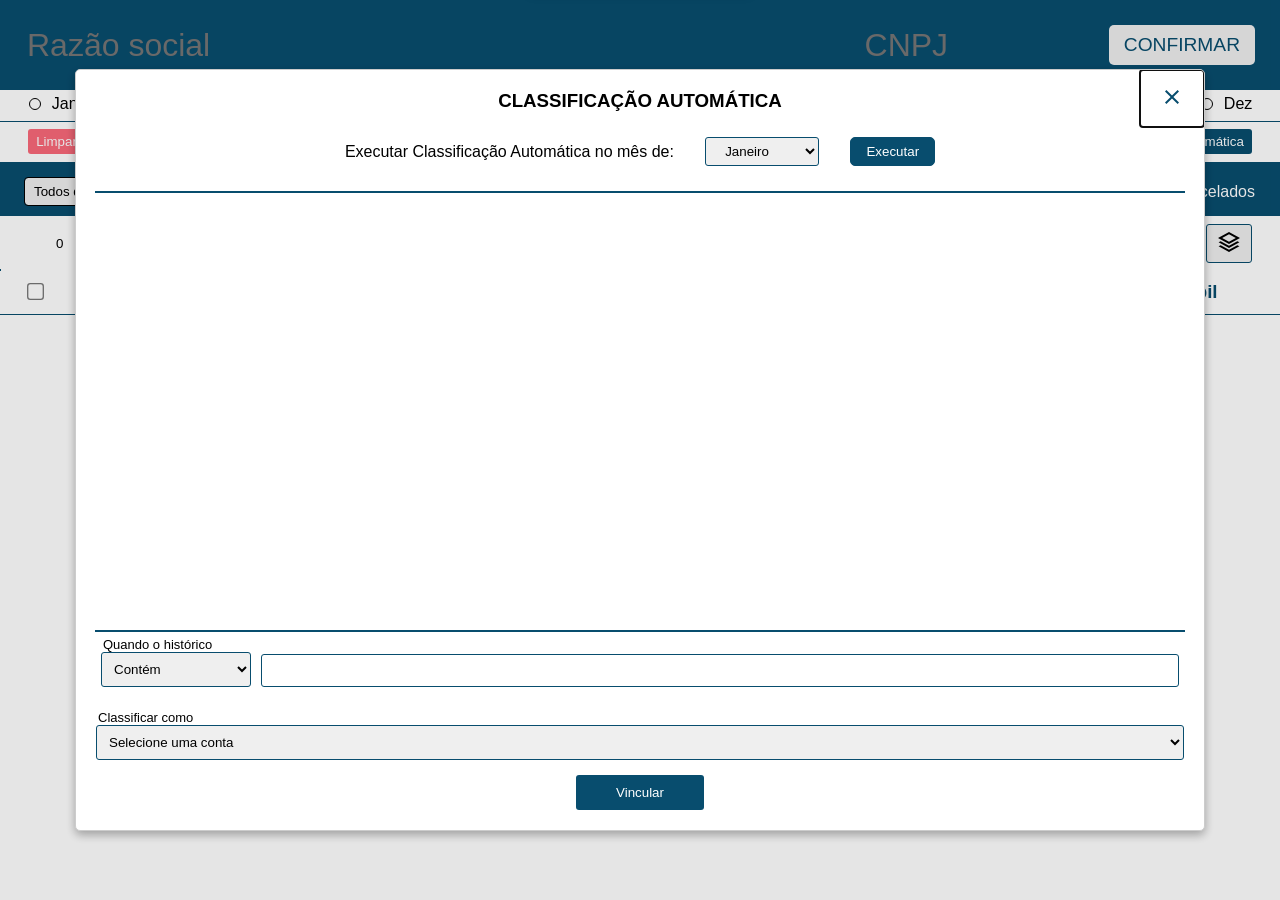
==== conciliacao-bancaria.html @ 9b40b481 "lattest version" ====
<!DOCTYPE html>
<html lang="pt-BR">
<head>
    <meta charset="UTF-8">
    <meta name="viewport" content="width=device-width, initial-scale=1.0">
    <title>Conciliador Bancário - Rivyson</title>
    <style>
        *{
            margin: 0;
            border: 0;
            font-family: sans-serif;
        }

        :root{
            --stadard: #084D6E;
            --status-blue: #ABD2EF;
            --status-green: #90EE90;
            --status-yellow: #FDE55D;
            --status-red: #FA697A;
        }

        dialog {
            position: fixed;
            top: 50%;
            left: 50%;
            transform: translate(-50%, -50%);
            border: 1px solid #ccc;
            border-radius: 5px;
            padding: 20px;
            background: white;
            box-shadow: 0px 4px 10px rgba(0, 0, 0, 0.3);
        }

        body{
            position: relative;
            display: flex;
            flex-direction: column;
        }

        .header{
            box-sizing: border-box;
            background-color: var(--stadard);
            width: 100%;
            height: 10vh;
            padding: 25px;
            display: flex;
            justify-content: space-between;
            position: fixed;
            top: 0;
            z-index: 1;
        }
        .header #razaosocial,
        .header #cnpj{
            outline: none;
            background-color: #084D6E;
            font-size: xx-large;  
            color: white;      
        }
        .header button{
            font-size: larger;
            border: 0;
            color: #084D6E;
            border-radius: 5px;
            padding: 0px 15px;
            cursor: pointer;
        }

        .monthly-status{
            box-sizing: border-box;
            border-bottom: 1px solid #084D6E;
            background-color: white;
            height: 3.5vh;
            width: 100%;
            position: fixed;
            top: 10vh;
            z-index: 1;
        }
        .monthly-status ul{
            box-sizing: border-box;
            list-style: none;
            padding: 0;
            display: flex;
            width: 100%;
            justify-content: space-between;
        }
        .monthly-status li{
            width: 100%;
            text-align: center;
            padding: 5px 0px;
            background-color: white;
            display: flex;
            align-items: center;
            justify-content: center;
        }
        .month-status{
            border: 1px solid black;
            width: 10px;
            height: 10px;
            border-radius: 50%;
            margin-right: 10%;
        }
        .greenStatus{
            background-color: var(--status-green)
        }
        .yellowStatus{
            background-color: var(--status-yellow)
        }
        .redStatus{
            background-color: var(--status-red)
        }

        .options-menu{
            box-sizing: border-box;
            background-color: white;
            display: flex;
            padding: 10px 5px;
            height: 4.5vh;
            width: 100%;
            align-items: center;
            justify-content: space-around;
            position: fixed;
            top: 13.5vh;
            z-index: 1;
        }
        .options-menu button{
            background-color: var(--stadard);
            border-radius: 3px;
            padding: 5px 8px;
            color: white;
            cursor: pointer;
        }

        .filter{
            padding: 15px 25px;
            box-sizing: border-box;
            width: 100%;
            height: 6vh;
            display: grid;
            grid-template-columns: max-content max-content auto max-content max-content max-content max-content;
            align-items: center;
            justify-items: center;
            column-gap: 30px;
            background-color: var(--stadard);
            border-bottom: 1px solid var(--stadard);    
            position: fixed;
            top: 18vh;
            z-index: 1;
        }
        .filter select{
            box-sizing: border-box;
            outline: 1px solid black;
            border-radius: 3px;
            padding: 5px;
            margin-right: 5px;
        }
        .filter button{
            padding: 6px 15px;
            border-radius: 3px;
            justify-self: start;
            cursor: pointer;
            border: 1px solid var(--stadard);
        }
        .filter input[type='search']{
            box-sizing: border-box;
            width: 100%;
            min-width: 200px;
            outline: 1px solid black;
            border-radius: 3px;
            padding: 5px;
        }
        .filter label{
            display: flex;
            gap: 5px;
        }

        .account-balance-info{
            box-sizing: border-box;
            display: flex;
            padding: 25px 5px;
            width: 100%;
            height: 6vh;
            align-items: center;
            justify-content: space-around;
            position: fixed;
            top: 24vh;
            z-index: 1;
        }
        .account-balance-info label{
            box-sizing: border-box;
            display: flex;
            border: 1px solid var(--stadard);
            padding: 5px;
            border-radius: 3px;
        }
        .account-balance-info label input{
            display: flex;
            width: 15ch;
            text-align: end;
            outline: none;
        }
        .account-balance-info button{
            box-sizing: border-box;
            padding: 5px 10px;
            border-radius: 3px;
            justify-self: start;
            cursor: pointer;
            border: 1px solid var(--stadard);
        }

        .transactions{
            box-sizing: border-box;
            width: 100%;
            height: calc(100vh - 30vh);
            position: fixed;
            top: 30vh;
            z-index: 0;
        }
        .transactions hr{
            outline: 1px solid var(--stadard);
        }
        .transactions .transactions-header{
            position: fixed;
            top: 30vh;
            z-index: 1;
            box-sizing: border-box;
            padding: 10px;
            width: 100%;
            height: 5vh;
            display: grid;
            grid-template-columns: 50px 15ch 10% auto 20ch 15ch 20%;
            column-gap: 20px;
            align-items: center;
            color: #084D6E;
            border-bottom: 1px solid #084D6E;
        }
        .transactions .transactions-body ul{
            position: absolute;
            top:5vh;
            height: calc(100vh - 35vh);
            width: 100%;
            padding: 0;
            overflow-y: auto;
        }
        .transactions .transactions-body li{
            box-sizing: border-box;
            padding: 10px;
            width: 100%;
            display: grid;
            grid-template-columns: 50px 15ch 10% auto 20ch 15ch 20%;
            column-gap: 20px;
            align-items: center;
            border-bottom: 1px solid #084D6E;
        }
        .transactions .transactions-body li:nth-child(even){
            background-color: rgba(0, 0, 0, 0.05);
        }
        .transactions .transactions-body li > span:nth-of-type(5){
            padding-left: 25px;
        }
        .transactions input[type="checkbox"]{
            scale: 1.3;
            cursor: pointer;
        }
        .transactions .transactions-body li > span:nth-of-type(6){
            box-sizing: border-box;
            border: 1px solid var(--stadard);
            width: 14ch;
            padding: 2.5px;
            border-radius: 3px;
            cursor: pointer;
            text-align: center;
        }
        .transactions .transactions-body li > span:nth-of-type(7){
            padding-right: 35px;
        }

        #notification-modal{
            position: fixed;
            top: -50px;
            left: 50%;
            transform: translateX(-50%);
            z-index: 3;
            display: flex;
            align-items: center;
            padding: 5px 10px;
            min-width: 200px;
            justify-content: center;
        }
        @keyframes get_in {
            0% {
                top: -50px;
            }
            50% {
                top: 40px
            }
            100% {
                top: 25px;
            }
        }
        @keyframes get_out {
            0% {
                top: 25px;
            }
            50% {
                top: 50px
            }
            100% {
                top: -50px;
            }
        }
        .loader {
            width: 20px;
            height: 20px;
            border: 5px solid transparent;
            border-top: 5px solid #3498db; /* Cor da bolinha */
            border-radius: 50%;
            animation: spin 1s linear infinite;
            margin-right: 20px;
        }
        @keyframes spin {
            0% {
                transform: rotate(0deg);
            }
            100% {
                transform: rotate(360deg);
            }
        }
        .done-check {
            content: "";
            width: 10px;
            height: 25px;
            border: solid black;
            border-width: 0 5px 5px 0;
            transform: rotate(45deg);
            opacity: 0;
            animation: check-animation 0.5s ease-in-out forwards;

            position: relative;
            right: 10px;
            top: -5px; /* Ajuste a altura conforme necessário */
        }
        @keyframes check-animation{
            0% {
                opacity: 0;
                transform: rotate(45deg) scale(0);
            }
            100% {
                opacity: 1;
                transform: rotate(45deg) scale(1);
            }
        }
    </style>
    <style>
        dialog hr{
            border: 0.5px solid #084D6E;
        }

        #newbank-modal > div{
            display: grid;
            width: 500px;
            grid-template-columns: 0.5fr 0.5fr;
            row-gap: 15px;
        }
        #newbank-modal > div input{
            border: 1px solid #084D6E;
            text-align: center;
            padding: 5px;
            border-radius: 2.5px;
        }
        #newbank-modal > div button:nth-of-type(1){
            padding: 5px 20px;
            border: 1px solid #084D6E;
            background-color: white;
            width: fit-content;
            justify-self: center;
            border-radius: 5px;
            cursor: pointer;
        }
        #newbank-modal > div button:nth-of-type(2){
            padding: 5px 20px;
            border: 1px solid #084D6E;
            background-color: #084D6E;;
            width: fit-content;
            justify-self: center;
            border-radius: 5px;
            color: white;
            cursor: pointer;
        }
        #newbank-modal > div select{
            border: 1px solid #084D6E;
            text-align: center;
            padding: 5px;
            border-radius: 2.5px;
            margin-bottom: 5px;
        }

        #importofx-modal > div{
            display: grid;
            width: 500px;
            grid-template-columns: 0.5fr 0.5fr;
            row-gap: 15px;
        }
        #importofx-modal > div select{
            box-sizing: border-box;
            padding: 5px 15px;
            border: 1px solid #084D6E;
            border-radius: 3px;
        }
        #importofx-modal > div button:nth-of-type(1),
        #importofx-modal > div > span{
            justify-self: center;
            margin-bottom: 10px;
        }
        #importofx-modal > div button:nth-of-type(2){
            padding: 5px 20px;
            border: 1px solid #084D6E;
            background-color: white;
            width: fit-content;
            justify-self: center;
            border-radius: 5px;
            cursor: pointer;
        }
        #importofx-modal > div button:nth-of-type(1),
        #importofx-modal > div button:nth-of-type(3){
            padding: 5px 20px;
            border: 1px solid #084D6E;
            background-color: #084D6E;;
            width: fit-content;
            justify-self: center;
            border-radius: 5px;
            color: white;
            cursor: pointer;
        }

        #chartOfAccounts-modal > div{
            box-sizing: border-box;
            width: 55vw;
            min-width: 600px;
            height: 80vh;
            position: relative;
            display: flex;
            flex-direction: column;
        }
        #chartOfAccounts-modal > div > button:nth-of-type(1){
            background-color: white;
            position: absolute;
            top: 0;
            right: 0;
            cursor: pointer;
        }
        #chartOfAccounts-modal > div > button:nth-of-type(2){
            background-color: #084D6E;
            color: white;
            font-size: xx-large;
            padding: 0px 15px;
            border-radius: 3px;
            height: 35px;
            margin: 15px 0px;
            width: fit-content;
            align-self: center;
            cursor: pointer;
            position: absolute;
            bottom: 0;
        }
        #chartOfAccounts-modal > div > ul{
            box-sizing: border-box;
            list-style: none;
            padding: 3px;
            margin-top: 35px;
            height: calc(100% - 125px);
            overflow: auto;
        }
        #chartOfAccounts-modal > div > ul li{
            box-sizing: border-box;
            width: 100%;
            display: grid;
            grid-template-columns: 15% calc(75% - 30px) 5% 5%;
            column-gap: 10px;
            
            margin-bottom: 10px;
        }
        #chartOfAccounts-modal > div > ul li input{
            border: 1px solid #084D6E;
            border-radius: 3px;
            padding: 5px;
        }
        #chartOfAccounts-modal > div > ul li button{
            background-color: #084D6E;
            border-radius: 3px;
            display: flex;
            justify-content: center;
            align-items: center;
            width: 100%;
            height: 100%;
            cursor: pointer;
        }
        #chartOfAccounts-modal > div > button:nth-of-type(3){
            background-color: white;
            position: absolute;
            bottom: 0;
            left: 0;
            cursor: pointer;
        }
        

        #edit-single-transaction > div,
        #edit-multiple-transactions > div{
            box-sizing: border-box;
            width: 35vw;
            min-width: 600px;
            height: 40vh;
            display: grid;
            grid-template-columns: 1fr 1fr;
            column-gap: 20px;
        }
        #edit-single-transaction > div input,
        #edit-single-transaction > div select,
        #edit-single-transaction > div .selectInChartOfAccount,
        #edit-multiple-transactions > div input,
        #edit-multiple-transactions > div select,
        #edit-multiple-transactions > div .selectInChartOfAccount{
            box-sizing: border-box;
            border: 1px solid #084D6E;
            border-radius: 3px;
            padding: 8px;
            height: fit-content;
            width: 100%;
        }
        #edit-single-transaction > div .selectInChartOfAccount:focus,
        #edit-multiple-transactions > div .selectInChartOfAccount:focus{
            outline: 1px solid black;
        }
        #edit-single-transaction > div button:nth-of-type(1),
        #edit-multiple-transactions > div button:nth-of-type(1){
            padding: 10px 35px;
            border: 1px solid #084D6E;
            background-color: white;
            width: fit-content;
            justify-self: center;
            border-radius: 5px;
            color: #084D6E;
            cursor: pointer;
            height: fit-content;
            margin-right: 20px;
        }
        #edit-single-transaction > div button:nth-of-type(2),
        #edit-multiple-transactions > div button:nth-of-type(2){
            padding: 10px 35px;;
            border: 1px solid #084D6E;
            background-color: #084D6E;;
            width: fit-content;
            justify-self: center;
            border-radius: 5px;
            color: white;
            cursor: pointer;
            height: fit-content;
        }
        #edit-single-transaction .ml-hint{
            position: absolute;
            margin-top: 10px;
            color: gray;
        }
        .boxOfChartOfAccount{
            box-sizing: border-box;
            position: absolute;
            background-color: white;
            width: 100%;
            padding: 10px;
            height: 250px;
            border: 1px solid #084D6E;
            border-radius: 3px;
            z-index: 1;
        }
        .boxOfChartOfAccount input{
            margin-bottom: 20px
        }
        .boxOfChartOfAccount ul{
            height: calc(100% - 3.5rem);
            padding: 0;
            list-style: none;
            overflow: auto;
        }
        .boxOfChartOfAccount li{
            padding: 8px;
        }
        .boxOfChartOfAccount li:hover{
            background-color: #084D6E;
            color: white;
            cursor: pointer;
        }

        #automatic-classification > div{
            box-sizing: border-box;
            width: 85vw;
            min-width: 600px;
            height: 80vh;
            column-gap: 20px;
            display: flex;
            flex-direction: column;
            align-items: center;
        }
        #automatic-classification > div > button:nth-of-type(1),
        #csvExport > div > button:nth-of-type(1){
            background-color: white;
            position: absolute;
            top: 0;
            right: 0;
            cursor: pointer;
            padding: 15px 20px;
        }
        #automatic-classification > div hr{
            width: 100%;
        }
        #automatic-classification > div > span{
            padding: 25px 0px;
            width: 60%;
            display: flex;
            align-items: center;
            justify-content: space-evenly;
        }
        #automatic-classification > div > span legend{
            text-align: start;
        }
        #automatic-classification > div > span select{
            box-sizing: border-box;
            padding: 5px 15px;
            border: 1px solid #084D6E;
            border-radius: 3px;
        }
        #automatic-classification > div > span button{
            padding: 6px 15px;;
            border: 1px solid #084D6E;
            background-color: #084D6E;;
            width: fit-content;
            justify-self: center;
            border-radius: 5px;
            color: white;
            cursor: pointer;
            height: fit-content;
        }
        #automatic-classification > div > ul{
            padding: 0;
            list-style: none;
            height: 100%;
            width: 100%;
            overflow-y: auto;
            margin: 2px;
        }
        #automatic-classification > div > ul li{
            width: 100%;
            display: flex;
            align-items: center;
            justify-content: space-between;
            padding: 5px 0px;
        }
        #automatic-classification > div > ul li button{
            border-radius: 3px;
            cursor: pointer;
        }
        #automatic-classification > div > div{
            width: 100%;
        }
        #automatic-classification > div label{
            padding: 5px;
            width: 100%;
        }
        #automatic-classification > div label legend{
            font-size: small;
        }
        #automatic-classification > div label input,
        #automatic-classification > div label select{
            box-sizing: border-box;
            border: 1px solid #084D6E;
            border-radius: 3px;
            padding: 8px;
            height: fit-content;
            width: 100%;
        }
        #automatic-classification > div > button:nth-of-type(2){
            background-color: #084D6E;
            color: white;
            cursor: pointer;
            padding: 10px 40px;
            margin-top: 15px;
            border-radius: 3px;
        }

        #csvExport > div{
            box-sizing: border-box;
            width: 35vw;
            min-width: 600px;
            height: 30vh;
            min-height: 300px;
            column-gap: 20px;
            display: flex;
            flex-direction: column;
            align-items: center;
        }
        #csvExport > div H3{
            margin-bottom: 15px;
        }
        #csvExport > div label{
            padding: 15px;
            width: 100%;
            display: flex;
            flex-direction: column;
            align-items: center;
        }
        #csvExport > div select{
            box-sizing: border-box;
            padding: 5px 15px;
            border: 1px solid #084D6E;
            border-radius: 3px;
            width: 50%;
            text-align: center;
        }
        #csvExport > div span{
            color: gray;
            margin-top: 15px;
            text-wrap: nowrap;
        }
        #csvExport > div  > button:nth-of-type(2){
            background-color: #084D6E;
            color: white;
            cursor: pointer;
            padding: 10px 40px;
            margin-top: 25px;
            border-radius: 3px;
        }

        #fragment-transaction > div{
            box-sizing: border-box;
            width: 45vw;
            min-width: 600px;
            height: 45vh;
            display: flex;
            flex-direction: column;
        }
        #fragment-transaction > div h3{
            text-align: center;
            margin-bottom: 50px;
        }
        #fragment-transaction > div label{
            box-sizing: border-box;
            width: 100%;
        }
        #fragment-transaction > div input{
            padding: 8px;
        }
        #fragment-transaction > div > div{
            box-sizing: border-box;
            display: flex;
            width: 100%;
            justify-content: space-between;
            padding: 15px 15px 15px 0px;
        }
        #fragment-transaction > div > div button{
            font-size: 1.8rem;
            width: 40px;
            height: 40px;
            padding: 3px;
            color: white;
            border-radius: 3px;
            background-color: var(--stadard);
            cursor: pointer;
            text-align: center;
        }
        #fragment-transaction > div ul{
            padding: 0;
            list-style: none;
            height: 20vh;
            overflow-y: auto;
        }
        #fragment-transaction > div li{
            display: flex;
            gap: 5px;
            align-items: center;
            margin-bottom: 20px;
        }
        #fragment-transaction > div li label:nth-child(2){
            width: 25%;
        }
        #fragment-transaction > div li input{
            box-sizing: border-box;
            width: 100%;
            border: 1px solid var(--stadard);
            border-radius: 3px;
        }
        #fragment-transaction > div li button{
            padding: 6px;
            height: 36px;
            margin-top: 15px;
        }
        #fragment-transaction > div > span{
            display: flex;
            justify-content: end;
            gap: 25px;
            margin-top: 15px;
        }
        #fragment-transaction > div > span button{
            width: 120px;
            padding: 8px;
            color: var(--stadard);
            border-radius: 3px;
            background-color: white;
            border: 1px solid var(--stadard);
            cursor: pointer;
        }
    </style>
</head>
<body>
    <div class="header">
        <input id="razaosocial" type="text" placeholder="Razão social" style="width: 65%;" autocomplete="off">
        <input id="cnpj" type="text" placeholder="CNPJ" style="text-align: center;" autocomplete="off" oninput="mascaraCNPJ(this)">
        <button onclick="save_company_infos()">CONFIRMAR</button>
    </div>
    <div class="monthly-status">
        <ul>
            <li>
                <div class="month-status" data-month-status="01"></div>
                <div>Jan</div>
            </li>
            <li>
                <div class="month-status" data-month-status="02"></div>
                <div>Fev</div>
            </li>
            <li>
                <div class="month-status" data-month-status="03"></div>
                <div>Mar</div>
            </li>
            <li>
                <div class="month-status" data-month-status="04"></div>
                <div>Abr</div>
            </li>
            <li>
                <div class="month-status" data-month-status="05"></div>
                <div>Mai</div>
            </li>
            <li>
                <div class="month-status" data-month-status="06"></div>
                <div>Jun</div>
            </li>
            <li>
                <div class="month-status" data-month-status="07"></div>
                <div>Jul</div>
            </li>
            <li>
                <div class="month-status" data-month-status="08"></div>
                <div>Ago</div>
            </li>
            <li>
                <div class="month-status" data-month-status="09"></div>
                <div>Set</div>
            </li>
            <li>
                <div class="month-status" data-month-status="10"></div>
                <div>Out</div>
            </li>
            <li>
                <div class="month-status" data-month-status="11"></div>
                <div>Nov</div>
            </li>
            <li>
                <div class="month-status" data-month-status="12"></div>
                <div>Dez</div>
            </li>
        </ul>
    </div>
    <div class="options-menu">
        <button style="background-color: #FA697A;" onclick="clearAll()">Limpar Tudo</button>
        <button onclick="importJSON()">Importar .JSON</button>
        <button onclick="open_import_ofx_modal()">Importar .OFX</button>
        <button onclick="open_exportToCSV_modal()">Exportar .CSV</button>
        <button onclick="exportJSON()">Exportar .JSON</button>
        <button onclick="open_bank_modal()">Contas Bancárias</button>
        <button onclick="open_chartOfAccounts_modal()">Plano de Contas</button>
        <button onclick="open_automatic_classification()">Conciliação Automática</button>
    </div>
    <div class="filter">
        <select id="bank-selection" onchange="show_transactions()">
            <option value="0">Todos dos Bancos</option>
        </select>
        <span style="display: flex;">
            <select name="initial-month" id="initial-month">
                <option value="01" selected>Janeiro</option>
                <option value="02">Fevereiro</option>
                <option value="03">Março</option>
                <option value="04">Abril</option>
                <option value="05">Maio</option>
                <option value="06">Junho</option>
                <option value="07">Julho</option>
                <option value="08">Agosto</option>
                <option value="09">Setembro</option>
                <option value="10">Outubro</option>
                <option value="11">Novembro</option>
                <option value="12">Dezembro</option>
            </select>
            <select name="final-month" id="final-month">
                <option value="01">Janeiro</option>
                <option value="02">Fevereiro</option>
                <option value="03">Março</option>
                <option value="04">Abril</option>
                <option value="05">Maio</option>
                <option value="06">Junho</option>
                <option value="07">Julho</option>
                <option value="08">Agosto</option>
                <option value="09">Setembro</option>
                <option value="10">Outubro</option>
                <option value="11">Novembro</option>
                <option value="12" selected>Dezembro</option>
            </select>
            <select name="year-filter" id="year-filter">
                <option value="2026">2026</option>
                <option value="2025" selected>2025</option>
                <option value="2024">2024</option>
                <option value="2023">2023</option>
                <option value="2022">2022</option>
                <option value="2021">2021</option>
                <option value="2020">2020</option>
            </select>
            <button onclick="show_transactions()">Filtrar</button>
        </span>
        <input id="search-transactions" type="search" placeholder="Filtro Dinâmico" oninput="dinamicFilter()" autocomplete="off">
        <label for="only-incomes">
            <input type="checkbox" id="only-incomes" checked onchange="show_transactions()">
            <span style="color: white;">Entradas</span>
        </label>
        <label for="only-outcomes">
            <input type="checkbox" id="only-outcomes" checked onchange="show_transactions()">
            <span style="color: white;">Saídas</span>
        </label>
        <label for="only-pending">
            <input type="checkbox" id="only-pending" onchange="show_transactions()">
            <span style="color: white;">Pendências</span>
        </label>
        <label for="show-canceled">
            <input type="checkbox" id="show-canceled" onchange="show_transactions()">
            <span style="color: white;">Cancelados</span>
        </label>
    </div>
    <div class="account-balance-info">
        <input type="text" style="width: 8ch; text-align: center;" id="numberOfTransactions" readonly>
        <label for="start-balance">
            <legend>Saldo Anterior</legend>
            <input id="start-balance" type="text" value="0,00" readonly>
        </label>
        <label for="incomes">
            <legend>Entradas</legend>
            <input id="incomes" type="text" value="0,00" readonly>
        </label>
        <label for="outcomes">
            <legend>Saídas</legend>
            <input id="outcomes" type="text" value="0,00" readonly>
        </label>
        <label for="end-balance">
            <legend>Saldo Final</legend>
            <input id="end-balance" type="text" value="0,00" readonly>
        </label>
        <span style="display: flex; gap: 20px;">
            <button onclick="open_multipleEdit_modal()" title="Editar">
                <svg xmlns="http://www.w3.org/2000/svg" height="24px" viewBox="0 -960 960 960" width="24px" fill="var(--standard)">
                    <path d="M200-200h57l391-391-57-57-391 391v57Zm-80 80v-170l528-527q12-11 26.5-17t30.5-6q16 0 31 6t26 18l55 56q12 11 17.5 26t5.5 30q0 16-5.5 30.5T817-647L290-120H120Zm640-584-56-56 56 56Zm-141 85-28-29 57 57-29-28Z"/>
                </svg>
            </button>
            <button onclick="open_frament_transaction()" title="Fragmentar">
                <svg xmlns="http://www.w3.org/2000/svg" height="24px" viewBox="0 -960 960 960" width="24px" fill="var(--standard)">
                    <path d="M480-400 40-640l440-240 440 240-440 240Zm0 160L63-467l84-46 333 182 333-182 84 46-417 227Zm0 160L63-307l84-46 333 182 333-182 84 46L480-80Zm0-411 273-149-273-149-273 149 273 149Zm0-149Z"/>
                </svg>
            </button>
        </span>
    </div>
    <div class="transactions">
        <div class="transactions-header">
            <h3 style="justify-self: center;"><input type="checkbox" id="checkAll-transactions" onclick="checkAllTrasactions()"></h3>
            <h3>Data</h3>
            <h3>Banco</h3>
            <h3>Histórico Bancário</h3>
            <h3 style="padding-left: 20px;">Valor</h3>
            <h3>Situação</h3>
            <h3>Classificação Contábil</h3>
        </div>
        <hr id="transactionsLoading" style="width: 0%;">
        <div class="transactions-body">
            <ul id="transactions-list"></ul>
        </div>
    </div>

    <dialog id="importofx-modal">
        <div>
            <h4 style="grid-column: span 2; text-align: center;">IMPORTAR OFX</h4>
            <select name="ofx-bank" id="ofx-bank" style="grid-column: span 2; text-align: center;">
                <option value="0">Selecione um banco</option>
            </select>
            <span>
                <select name="ofx-month" id="ofx-month">
                    <option value="01" selected>Janeiro</option>
                    <option value="02">Fevereiro</option>
                    <option value="03">Março</option>
                    <option value="04">Abril</option>
                    <option value="05">Maio</option>
                    <option value="06">Junho</option>
                    <option value="07">Julho</option>
                    <option value="08">Agosto</option>
                    <option value="09">Setembro</option>
                    <option value="10">Outubro</option>
                    <option value="11">Novembro</option>
                    <option value="12">Dezembro</option>
                </select>
                <select name="ofx-year" id="ofx-year">
                    <option value="2026">2026</option>
                    <option value="2025" selected>2025</option>
                    <option value="2024">2024</option>
                    <option value="2023">2023</option>
                    <option value="2022">2022</option>
                    <option value="2021">2021</option>
                    <option value="2020">2020</option>
                </select>
            </span>
            <button onclick="document.getElementById('ofx-input').click()">Selecione um arquivo</button>
            <h6 style="grid-column: span 2; text-align: center; color: gray; margin-bottom: 10px;">Nenhum arquivo selecionado</h6>
            <button onclick="document.getElementById('importofx-modal').close()">Cancelar</button>
            <button onclick="import_ofx()">Confirmar</button>
        </div>
    </dialog>
    <dialog id="newbank-modal">
        <div>
            <h4 style="grid-column: span 2; text-align: center;">CADASTRAR NOVA CONTA BANCÁRIA</h4>
            <hr style="grid-column: span 2;">
            <select id="bank-accounts" style="grid-column: span 2; text-align: center;" disabled></select>
            <label for="newbank-code">
                <span>Código do Banco: *</span>
            </label>
            <input type="text" id="newbank-code" autocomplete="off" oninput="mascaraNumero(this)">
            <label for="newbank-name">
                <span>Nome do Banco: *</span>
            </label>
            <input type="text" id="newbank-name" autocomplete="off">
            <label for="newbank-account">
                <span>Número da Conta (sem dígito): </span>
            </label>
            <input type="text" id="newbank-account" autocomplete="off" oninput="mascaraNumero(this)">
            <label for="newbank-startDate">
                <span>Competência Inicial: </span>
            </label>
            <input type="text" id="newbank-startDate" autocomplete="off" placeholder="MM/AAAA" maxlength="7">
            <label for="newbank-startBalance">
                <span>Saldo Inicial: </span>
            </label>
            <input type="text" id="newbank-startBalance" autocomplete="off" oninput="mascaraMoeda(this)">
            <label for="newbank-journalCode">
                <span>Codigo Contábil: </span>
            </label>
            <input type="text" id="newbank-accountCode" autocomplete="off" oninput="mascaraNumero(this)">

            <button onclick="document.getElementById('newbank-modal').close()">Cancelar</button>
            <button onclick="save_newbank()">Confirmar</button>
        </div>
    </dialog>
    <dialog id="chartOfAccounts-modal">
        <div>
            <h3>PLANO DE CONTAS</h3>
            <button onclick="document.getElementById('chartOfAccounts-modal').close()">
                <svg xmlns="http://www.w3.org/2000/svg" height="24px" viewBox="0 -960 960 960" width="24px" fill="#084D6E">
                    <path d="m256-200-56-56 224-224-224-224 56-56 224 224 224-224 56 56-224 224 224 224-56 56-224-224-224 224Z"/>
                </svg>
            </button>
            <ul id="chart-of-accounts"></ul>
            <button onclick="include_new_account(null)">+</button>
            <button title="Importar Plano de Contas" onclick="import_chartOfAccountCSV()">
                <svg xmlns="http://www.w3.org/2000/svg" height="24px" viewBox="0 -960 960 960" width="24px" fill="#084D6E">
                    <path d="M440-320v-326L336-542l-56-58 200-200 200 200-56 58-104-104v326h-80ZM240-160q-33 0-56.5-23.5T160-240v-120h80v120h480v-120h80v120q0 33-23.5 56.5T720-160H240Z"/>
                </svg>
            </button>
        </div>
    </dialog>
    <dialog id="edit-single-transaction" style="overflow: visible;">
        <div>
            <h3 style="grid-column: span 2; text-align: center;">EDITAR MOVIMENTAÇÃO BANCÁRIA</h3>
            <span></span>
            <input type="date" style="text-align: center;" readonly>
            <label style="grid-column: span 2;">
                <legend>Histórico bancário</legend>
                <input type="text" data-transaction="historico">
            </label>
            <label>
                <legend>Situação</legend>
                <select data-transaction="situacao">
                    <option value="PENDENTE">PENDENTE</option>
                    <option value="CONFIRMADO">CONFIRMADO</option>
                    <option value="CANCELADO">CANCELADO</option>
                </select>
            </label>
            <label>
                <legend>Valor</legend>
                <input type="text" data-transaction="valor" style="text-align: end;" oninput="mascaraMoeda(this)">
            </label>
            <label style="grid-column: span 2; position: relative;">
                <legend>Contra Partida</legend>
                <button onclick="show_chartOfAccout_options('edit-single-transaction')" class="selectInChartOfAccount" style="cursor: pointer; width: 100%; text-align: start; font: 1em sans-serif; padding: 8px;">Selecione uma conta</button>
                <div class="boxOfChartOfAccount" style="display: none;">
                    <div style="display: flex; justify-content: space-between;">
                        <input type="text">
                        <button onclick="close_chartOfAccount_options('edit-single-transaction')" style="padding: 8px; justify-self: end; margin-right: 0; margin-left: 20px;">Fechar</button>
                    </div>
                    <ul id="chartOfAccounts-options"></ul>
                </div>
                <span class="ml-hint" style="display: none;">[ Classificação sugerida pelo ML ]</span>
            </label>
            <span></span>
            <span style="justify-self: end;">
                <button onclick="document.getElementById('edit-single-transaction').close()">Cancelar</button>
                <button onclick="update_transction(document.querySelector('#edit-single-transaction span').textContent)">Confirmar</button>
            </span>
        </div>
    </dialog>
    <dialog id="edit-multiple-transactions" style="overflow: visible; height: 35vh;">
        <div>
            <h3 style="grid-column: span 2; text-align: center;">EDITAR ( 0 ) MOVIMENTAÇÕES BANCÁRIAS</h3>
            <label style="grid-column: span 2; position: relative;">
                <legend>Situação</legend>
                <select data-transaction="situacao">
                    <option value="PENDENTE">PENDENTE</option>
                    <option value="CONFIRMADO">CONFIRMADO</option>
                    <option value="CANCELADO">CANCELADO</option>
                </select>
            </label>
            <label style="grid-column: span 2; position: relative;">
                <legend>Contra Partida</legend>
                <button onclick="show_chartOfAccout_options('edit-multiple-transactions')" class="selectInChartOfAccount" style="cursor: pointer; width: 100%; text-align: start; font: 1em sans-serif; padding: 8px;">Selecione uma conta</button>
                <div class="boxOfChartOfAccount" style="display: none;">
                    <div style="display: flex; justify-content: space-between;">
                        <input type="text">
                        <button onclick="close_chartOfAccount_options('edit-multiple-transactions')" style="padding: 8px; justify-self: end; margin-right: 0; margin-left: 20px;">Fechar</button>
                    </div>
                    <ul id="chartOfAccounts-options"></ul>
                </div>
            </label>
            <span></span>
            <span style="justify-self: end;">
                <button onclick="document.getElementById('edit-multiple-transactions').close()">Cancelar</button>
                <button onclick="update_multipleTransactions()">Confirmar</button>
            </span>
        </div>
    </dialog>
    <dialog id="fragment-transaction">
        <div>
            <h3>FRAGMENTAR MOVIMENTAÇÃO BANCÁRIA</h3>
            <label>
                <legend>Movimentação Original</legend>
                <div style="display: flex; border-radius: 3px; border: 1px solid var(--stadard);">
                    <input type="text" style="width: 15%; text-align: center;" disabled name="date">
                    <input type="text" style="width: 70%;" disabled name="description">
                    <input type="text" style="width: 15%; text-align: center;" disabled name="amount">
                </div>
            </label>
            <p style="margin-top: 5px; color: gray;">A fragmentação cancela a movimentação original e cria novas, limitadas ao valor da original.</p>
            <div>
                <span id="total-fragmented" style="align-self: end;">Total Fragmentado: 0,00</span>
                <button onclick="addNewFragmentTransactionField()">+</button>
            </div>
            <ul></ul>
            <span>
                <button onclick="document.getElementById('fragment-transaction').close();">Cancelar</button>
                <button style="background-color: #084D6E; color: white;" onclick="fragment_transaction()">Fragmentar</button>
            </span>
        </div>
    </dialog>
    <dialog id="automatic-classification">
        <div>
            <h3 style="text-align: center;">CLASSIFICAÇÃO AUTOMÁTICA</h3>
            <button onclick="document.getElementById('automatic-classification').close()">
                <svg xmlns="http://www.w3.org/2000/svg" height="24px" viewBox="0 -960 960 960" width="24px" fill="#084D6E">
                    <path d="m256-200-56-56 224-224-224-224 56-56 224 224 224-224 56 56-224 224 224 224-56 56-224-224-224 224Z"/>
                </svg>
            </button>
            <span>
                <span>Executar Classificação Automática no mês de: </span>
                <select id="execution-month">
                    <option value="01">Janeiro</option>
                    <option value="02">Fevereiro</option>
                    <option value="03">Março</option>
                    <option value="04">Abril</option>
                    <option value="05">Maio</option>
                    <option value="06">Junho</option>
                    <option value="07">Julho</option>
                    <option value="08">Agosto</option>
                    <option value="09">Setembro</option>
                    <option value="10">Outubro</option>
                    <option value="11">Novembro</option>
                    <option value="12">Dezembro</option>
                </select>
                <button onclick="execute_automatic_association('manual')">Executar</button>
            </span>
            <hr>
            <ul id="listOfClassificationSaved"></ul>
            <hr>
            <div>
                <span style="display: flex; align-items: end;">
                    <label style="width: 20ch">
                        <legend>Quando o histórico</legend>
                        <select id="whereShouldLook">
                            <option value="ifStartsWith">Começa com</option>
                            <option value="ifIncludes" selected>Contém</option>
                            <option value="ifEndsWith">Termina com</option>
                        </select>
                    </label>
                    <label>
                        <legend></legend>
                        <input type="text" id="whenFindThis" autocomplete="off">
                    </label>
                </span>
                <span>
                    <label>
                        <legend>Classificar como</legend>
                        <select id="classifyAs">
                            <option value="">Selecione uma conta</option>
                        </select>
                    </label>
                </span>
            </div>
            <button onclick="associate_description()">Vincular</button>
        </div>
    </dialog>
    <dialog id="csvExport">
        <div>
            <h3>EXPORTAR CSV</h3>
            <button onclick="document.getElementById('csvExport').close()">
                <svg xmlns="http://www.w3.org/2000/svg" height="24px" viewBox="0 -960 960 960" width="24px" fill="#084D6E">
                    <path d="m256-200-56-56 224-224-224-224 56-56 224 224 224-224 56 56-224 224 224 224-56 56-224-224-224 224Z"/>
                </svg>
            </button>
            <label>
                <legend>Escolha o Banco: </legend>
                <select id="csv-bank">

                </select>
            </label>
            <label>
                <legend>Escolha o mês: </legend>
                <select id="csv-month">
                    <option value="01">Janeiro</option>
                    <option value="02">Fevereiro</option>
                    <option value="03">Março</option>
                    <option value="04">Abril</option>
                    <option value="05">Maio</option>
                    <option value="06">Junho</option>
                    <option value="07">Julho</option>
                    <option value="08">Agosto</option>
                    <option value="09">Setembro</option>
                    <option value="10">Outubro</option>
                    <option value="11">Novembro</option>
                    <option value="12">Dezembro</option>
                </select>
            </label>
            <span>*Obs: O arquivo só será gerado quando todo o mês escolhido estiver CONFIRMADO</span>
            <button onclick="exportToCSV()">Gerar CSV</button>
        </div>
    </dialog>
    <dialog id="notification-modal"></dialog>

    <input type="file" id="json-input" style="display: none;" accept=".json">
    <input type="file" id="ofx-input" style="display: none;" accept=".ofx">
    <input type="file" id="csv-input" style="display: none;" accept=".csv">

    <script MachineLearning>
        class NaiveBayes {
            constructor() {
                this.categories = new Map();  // Usa Map() para buscas mais rápidas
                this.totalDocuments = 0;
                this.vocabulary = new Set(); // Usa Set() para evitar palavras duplicadas
            }

            train(phrase, category) {
                if (!this.categories.has(category)) {
                    this.categories.set(category, { wordCounts: new Map(), totalWords: 0, docCount: 0 });
                }

                const categoryData = this.categories.get(category);
                const words = phrase.toLowerCase().match(/\b\w+\b/g) || [];

                words.forEach(word => {
                    this.vocabulary.add(word);
                    categoryData.wordCounts.set(word, (categoryData.wordCounts.get(word) || 0) + 1);
                    categoryData.totalWords++;
                });

                categoryData.docCount++;
                this.totalDocuments++;
            }

            penalize(phrase, wrongCategory) {
                if (!this.categories.has(wrongCategory)) return;

                const categoryData = this.categories.get(wrongCategory);
                const words = phrase.toLowerCase().match(/\b\w+\b/g) || [];

                words.forEach(word => {
                    const count = categoryData.wordCounts.get(word) || 0;
                    if (count > 0) {
                        categoryData.wordCounts.set(word, count - 1);
                        categoryData.totalWords--;
                    }
                });

                if (categoryData.docCount > 0) {
                    categoryData.docCount--;
                    this.totalDocuments--;
                }
            }

            classify(phrase, threshold = 0.75) {
                const words = phrase.toLowerCase().match(/\b\w+\b/g) || [];
                let categoryProbabilities = new Map();
                let sumExp = 0;
                let maxLog = -Infinity;

                for (const [category, data] of this.categories.entries()) {
                    let categoryProbability = Math.log(data.docCount / this.totalDocuments);

                    words.forEach(word => {
                        const wordCount = data.wordCounts.get(word) || 0;
                        const wordProbability = Math.log((wordCount + 1) / (data.totalWords + this.vocabulary.size));
                        categoryProbability += wordProbability;
                    });

                    categoryProbabilities.set(category, categoryProbability);
                    if (categoryProbability > maxLog) {
                        maxLog = categoryProbability;
                    }
                }

                for (const [category, logProb] of categoryProbabilities.entries()) {
                    categoryProbabilities.set(category, Math.exp(logProb - maxLog));
                    sumExp += categoryProbabilities.get(category);
                }

                let bestCategory = null;
                let maxProbability = 0;
                for (const [category, prob] of categoryProbabilities.entries()) {
                    const normalizedProb = prob / sumExp;
                    if (normalizedProb > maxProbability) {
                        maxProbability = normalizedProb;
                        bestCategory = category;
                    }
                }

                return maxProbability >= threshold ? bestCategory : null;
            }
        
            toJSON() {
                const categories = {};
                for (const [category, data] of this.categories.entries()) {
                    categories[category] = {
                        wordCounts: Object.fromEntries(data.wordCounts),
                        totalWords: data.totalWords,
                        docCount: data.docCount
                    };
                }

                return JSON.stringify({
                    categories,
                    totalDocuments: this.totalDocuments,
                    vocabulary: Array.from(this.vocabulary)
                });
            }

            fromJSON(json) {
                if(json.length == 0){return}
                const data = typeof json === "string" ? JSON.parse(json) : json;

                this.categories = new Map();
                for (const [category, catData] of Object.entries(data.categories)) {
                    this.categories.set(category, {
                        wordCounts: new Map(Object.entries(catData.wordCounts)),
                        totalWords: catData.totalWords,
                        docCount: catData.docCount
                    });
                }

                this.totalDocuments = data.totalDocuments;
                this.vocabulary = new Set(data.vocabulary);
            }

            reset(){
                this.categories = new Map();
                this.totalDocuments = 0;
                this.vocabulary = new Set();
            }
        }
    </script>

    <script>
        let currentTimeout = null;
        let isProcessing = false;
        let isNotificationActive = false;

        const MachineLearning = new NaiveBayes();

        document.addEventListener('DOMContentLoaded', function() {
            const header_info = JSON.parse(sessionStorage.getItem('header_info')) || {razao: "", cnpj: ""};
            const bankFilter = document.getElementById('bank-selection');
            const banks = JSON.parse(sessionStorage.getItem('banks')) || [];
            const razao = document.getElementById('razaosocial');
            const cnpj = document.getElementById('cnpj');
            const ml_data = JSON.parse(sessionStorage.getItem('machine_learning')) || [];
            if(ml_data.length == 0){ trainML() }
            else{ MachineLearning.fromJSON(ml_data) }

            razao.value = header_info.razao || "";
            cnpj.value = header_info.cnpj || "";

            bankFilter.innerHTML = '<option value="0">Todos dos Bancos</option>';

            banks.forEach(bank => {
                bankFilter.innerHTML += `<option value="${bank.cc}">${bank.name} - cc: ${bank.cc}</option>`;
                if(bank.id == undefined){bank.id = generateShortUUID()}
            });
            sessionStorage.setItem('banks', JSON.stringify(banks));

            show_transactions();
            update_status();

            document.getElementById('newbank-startDate').addEventListener('input', function(e) {
                let value = e.target.value.replace(/\D/g, ''); // Remove tudo que não for número
                if (value.length > 2) {
                    value = value.substring(0, 2) + '/' + value.substring(2, 6);
                }
                e.target.value = value;
            });

            document.getElementById('year-filter').addEventListener('change', () => {
                sessionStorage.setItem('yearFilter', document.getElementById('year-filter').value);
            });

            document.getElementById('automatic-classification').showModal();
        });

        function open_frament_transaction(){
            let element = document.getElementById('transactions-list').querySelectorAll('li') || [];            
            element = Array.from(element).filter(el => el.querySelector('input[type="checkbox"]').checked == true);

            if(element.length == 0) {
                showNotification('[ERRO] Nenhuma transação marcada.');
                hideNotification(2000);
                return;
            };
            if(element.length > 1) {
                showNotification('[ERRO] Só é possível fragmentar uma transação por vez.');
                hideNotification(2000);
                return;
            };
            if(element[0].querySelectorAll('span')[5].textContent != "PENDENTE") {
                showNotification('[ERRO] Apenas transção com status PENDENTE podem ser fragmentadas');
                hideNotification(2000);
                return;
            };
            if(element[0].querySelector('svg[name="fragment-icon"]')){
                showNotification('[ERRO] Movimentação já fragmentada.');
                hideNotification(2000);
                return;
            }

            const modal = document.getElementById('fragment-transaction');

            const [date, description, amount] = modal.querySelectorAll('label input');

            modal.querySelector('label').setAttribute('data-selected-transaction-id', element[0].id);
            date.value =        element[0].querySelectorAll('span')[1].textContent;
            description.value = element[0].querySelectorAll('span')[3].textContent;
            amount.value =      element[0].querySelectorAll('span')[4].textContent;

            const list = modal.querySelector('ul');

            const defalt_li = 
            `
            <li>
                <label>
                    <legend>Descrição</legend>
                    <input type="text">
                </label>
                <label>
                    <legend>Valor</legend>
                    <input type="text" oninput="this.value = mask(this.value, '##.###.###.##0,00')" name="fragment-value">
                </label>
                <button style="background-color: white; cursor: not-allowed;">
                    <svg xmlns="http://www.w3.org/2000/svg" height="24px" viewBox="0 -960 960 960" width="24px" fill="#084D6E">
                        <path d="M280-120q-33 0-56.5-23.5T200-200v-520h-40v-80h200v-40h240v40h200v80h-40v520q0 33-23.5 56.5T680-120H280Zm400-600H280v520h400v-520ZM360-280h80v-360h-80v360Zm160 0h80v-360h-80v360ZM280-720v520-520Z"/>
                    </svg>
                </button>
            </li>
            `;

            list.innerHTML = defalt_li.repeat(2);

            // Remove listeners antigos antes de adicionar novos (evita duplicações)
            list.replaceWith(list.cloneNode(true));
            const newList = modal.querySelector('ul'); // atualizar referência
            newList.addEventListener('input', updateFragmentTotal);

            const observer = new MutationObserver(updateFragmentTotal);
            observer.observe(newList, { childList: true, subtree: true });

            // Chama uma vez ao abrir o modal
            updateFragmentTotal();

            modal.showModal();
        }

        function addNewFragmentTransactionField(){
            const modal = document.getElementById('fragment-transaction');
            const li = document.createElement('li');

            li.innerHTML = 
            `
            <label>
                <legend>Descrição</legend>
                <input type="text">
            </label>
            <label>
                <legend>Valor</legend>
                <input type="text" oninput="this.value = mask(this.value, '##.###.###.##0,00')" name="fragment-value">
            </label>
            <button style="background-color: white;" cursor: poniter; onclick="this.closest('li').remove()">
                <svg xmlns="http://www.w3.org/2000/svg" height="24px" viewBox="0 -960 960 960" width="24px" fill="#084D6E">
                    <path d="M280-120q-33 0-56.5-23.5T200-200v-520h-40v-80h200v-40h240v40h200v80h-40v520q0 33-23.5 56.5T680-120H280Zm400-600H280v520h400v-520ZM360-280h80v-360h-80v360Zm160 0h80v-360h-80v360ZM280-720v520-520Z"/>
                </svg>
            </button>
            `;

            modal.querySelector('ul').appendChild(li);
        }

        function updateFragmentTotal() {
            const list = document.querySelector('#fragment-transaction ul');
            let total = 0;

            for (const input of list.querySelectorAll('input[name="fragment-value"]')) {
                total += parseFloat(input.value.replace('.', '').replace(',', '.')) || 0;
            }

            document.getElementById('total-fragmented').textContent = 
                `Total Fragmentado: ${mask((total * 100).toString(), '##.###.###.##0,00')}`;
        }

        function fragment_transaction(){
            const modal = document.getElementById('fragment-transaction');
            const id = modal.querySelector('label').getAttribute('data-selected-transaction-id');

            if(document.getElementById('total-fragmented').textContent.split(':')[1].trim() != modal.querySelector('input[name="amount"]').value){
                showNotification('[ERRO] Soma do valor dos fragmentos é diferente valor original');
                hideNotification(2000);
                return;
            }

            const transactions = JSON.parse(sessionStorage.getItem('transactions')) || [];
            const hashMap = new Map(transactions.map(item => [item.id, item]));

            hashMap.get(id).status = "FRAGMENTADO";
            hashMap.get(id).children = [];

            for (const fragment of modal.querySelectorAll('ul li')){
                const newId = generateShortUUID();

                hashMap.set(newId, {
                    id: newId,
                    period: hashMap.get(id).period,
                    bankID: hashMap.get(id).bankID,
                    cc: hashMap.get(id).cc,
                    date: hashMap.get(id).date,
                    amount: fragment.querySelectorAll('input')[1].value.replace('.', '').replace(',', '.'),
                    type: hashMap.get(id).type,
                    description: fragment.querySelectorAll('input')[0].value,
                    status: "PENDENTE",
                    classification: "",
                    parent: id
                });

                hashMap.get(id).children.push(newId);
            }

            sessionStorage.setItem('transactions', JSON.stringify([...hashMap.values()]));

            modal.close();
            show_transactions();
        }

        function disfragment(id){
            if(confirm('Tem certeza que deseja desfragmentar?')){
                const transactions = JSON.parse(sessionStorage.getItem('transactions')) || [];
                const hashMap = new Map(transactions.map(item => [item.id, item]));

                const parent = hashMap.get(id).parent;

                for(const fragment of hashMap.get(parent).children){
                    hashMap.delete(fragment);
                }

                hashMap.get(parent).status = "PENDENTE";

                sessionStorage.setItem('transactions', JSON.stringify([...hashMap.values()]));
                show_transactions();
            }
        }

        function trainML(){
            showNotification('Treinando o Machine Learning [IA]');

            const DATA = JSON.parse(sessionStorage.getItem('transactions')) || [];

            let index = 0;
            let validatedTrainingCount = 0;
            let teste = 0;

            function processBatch(startIndex) {
                const batchSize = 10; // Processa 100 itens por vez
                const endIndex = Math.min(startIndex + batchSize, DATA.length);

                for (let i = startIndex; i < endIndex; i++) {
                    //if(validatedTrainingCount > 500){ break }

                    if(DATA[i].status == "CONFIRMADO"){
                        const type = DATA[i].amount.startsWith("-") ? "PAYMENT" : "RECEITPT";
                        const rawValue = parseFloat(DATA[i].amount.replace(",", "."));

                        const absValue = Math.abs(rawValue);
                        let value_range = "";
                        if (absValue < 1) value_range += "CENTAVO";
                        else if (absValue < 100) value_range = "DEZENA";
                        else if (absValue < 1000) value_range = "CENTENA";
                        else if (absValue < 10_000) value_range = "MILHAR";
                        else if (absValue < 100_000) value_range = "DEZENA_MILHAR";
                        else if (absValue < 1_000_000) value_range = "CENTENA_MILHAR";
                        else if (absValue < 10_000_000) value_range = "MILHAO";
                        else value_range = "DEZENA_MILHAO";

                        const day = parseInt(DATA[i].date.slice(6, 8));
                        let date_rage = "";
                        if (day < 10) date_rage = "INICIO_MES";
                        else if (day < 20) date_rage = "MEIO_MES";
                        else date_rage = "FIM_MES";

                        MachineLearning.train(`${type} ${date_rage} ${DATA[i].description} ${value_range}`, DATA[i].classification);
                        validatedTrainingCount++;
                        showNotification(`[IA] ${validatedTrainingCount} movimentações foram usadas no treinamento.`);
                    }
                }

                if (endIndex < DATA.length) {
                    setTimeout(() => processBatch(endIndex), 10);
                } else {
                    showNotification(`[IA] ${validatedTrainingCount} classificações anteriores foram usadas no treinamento.`)
                    setTimeout(() => {
                        showNotification('Treinamento concluído!');
                        hideNotification(0);
                    }, 1000);
                }
            }

            processBatch(index);
        }

        function clearAll(){
            sessionStorage.setItem('header_info', JSON.stringify([]));
            sessionStorage.setItem('banks', JSON.stringify([]));
            sessionStorage.setItem('chart_of_accounts', JSON.stringify([]));
            sessionStorage.setItem('transactions', JSON.stringify([]));
            sessionStorage.setItem('associateDescriptionToAccount', JSON.stringify([]));

            MachineLearning.reset();

            location.reload();
        }

        function save_company_infos(){
            sessionStorage.setItem('header_info', JSON.stringify({
                razao: document.getElementById('razaosocial').value, 
                cnpj: document.getElementById('cnpj').value
            }));
            update_status();
        }

        function save_newbank(){
            const bank_code = document.getElementById('newbank-code');
            const bank_name = document.getElementById('newbank-name');
            const cc = document.getElementById('newbank-account');
            const bankStartDate = document.getElementById('newbank-startDate');
            const bankStartBalance = document.getElementById('newbank-startBalance');
            const ledge_account = document.getElementById('newbank-accountCode');

            const banks = JSON.parse(sessionStorage.getItem('banks')) || [];

            let lastPeriodImported = parseInt(bankStartDate.value.split('/').reverse().join("")) - 1;

            if(lastPeriodImported.toString().slice(4, 6) == "00"){
                lastPeriodImported = `${parseInt(lastPeriodImported.toString().slice(0, 4)) - 1}12`;
            }

            if(bank_code.value == "" || bank_name.value == "" || cc.value == "" || bankStartDate.value == "" || bankStartBalance.value == "" || ledge_account.value == ""){ return }

            if(document.getElementById('bank-accounts').value == 0){
                banks.push({
                id: generateShortUUID(),
                code: bank_code.value,
                name: bank_name.value,
                cc: cc.value,
                date: bankStartDate.value,
                balance: bankStartBalance.value,
                jounal_account: ledge_account.value,
                ofxImported: [],
                lastPeriodImported: lastPeriodImported
                });
            }else{
                for(const bank of banks){
                    if(bank.id == document.getElementById('bank-accounts').value){
                        bank.code = bank_code.value;
                        bank.name = bank_name.value;
                        bank.cc = cc.value;
                        bank.date = bankStartDate.value;
                        bank.balance = bankStartBalance.value;
                        bank.jounal_account = ledge_account.value;
                        bank.lastPeriodImported = lastPeriodImported;
                        break;
                    }
                }
            }

            sessionStorage.setItem('banks', JSON.stringify(banks));

            document.getElementById('newbank-modal').close();

            const bankFilter = document.getElementById('bank-selection');
            bankFilter.innerHTML = '<option value="0">Todos dos Bancos</option>';
            for(const bank of banks){
                bankFilter.innerHTML += `<option value="${bank.cc}">${bank.name} - cc: ${bank.cc}</option>`;
            }

            bank_code.value = '';
            bank_name.value = '';
            cc.value = '';
            bankStartDate.value = '';
            bankStartBalance.value = '';
            ledge_account.value = '';

            update_status();
        }

        function save_ledge_account(button) {
            const li = button.closest('li');
            const chartOfAccounts = JSON.parse(sessionStorage.getItem('chart_of_accounts')) || [];
            const hashMap = new Map(chartOfAccounts.map(item => [item.id, item]));

            const code = li.querySelector('input[placeholder="Código"]').value;
            const description = li.querySelector('input[placeholder="Descrição da conta"]').value;

            if (hashMap.has(li.id)) {
                hashMap.get(li.id).code = code;
                hashMap.get(li.id).description = description;
            } else {
                const id = generateShortUUID();
                li.id = id;
                const newAccount = {id, code, description };
                hashMap.set(id, newAccount);
            }

            sessionStorage.setItem('chart_of_accounts', JSON.stringify([...hashMap.values()]));
        }

        function delete_ledge_account(button){
            const li = button.closest('li');

            let chartOfAccounts = JSON.parse(sessionStorage.getItem('chart_of_accounts')) || [];

            chartOfAccounts = chartOfAccounts.filter(account => account.id !== li.id);

            sessionStorage.setItem('chart_of_accounts', JSON.stringify(chartOfAccounts));

            li.remove();
        }

        function open_bank_modal(){
            const modal = document.getElementById('newbank-modal');

            const banksList = JSON.parse(sessionStorage.getItem('banks')) || [];
            const bankSelection = modal.querySelector('select');
            const bankfields = modal.querySelectorAll('input');

            if(banksList.length >= 1){
                bankSelection.value = 0;
                bankSelection.disabled = false;
                bankSelection.innerHTML = "";
                bankSelection.innerHTML = `<option value="0" selected>Cadastrar nova conta</option>`;
                banksList.forEach(bank => {
                    bankSelection.innerHTML += `<option value="${bank.id}">${bank.name} - cc: ${bank.cc}</option>`;
                })
            }else{
                bankSelection.value = 0;
                bankSelection.disabled = true;
                bankSelection.innerHTML = "";
                bankSelection.innerHTML = `<option value="0" disabled selected>Nenhuma Conta Bancária Cadastrada</option>`;
            }

            bankSelection.addEventListener('change', () => {
                for(const bank of banksList){
                    if(bank.id == bankSelection.value){
                        bankfields[0].value = bank.code;
                        bankfields[1].value = bank.name;
                        bankfields[2].value = bank.cc;
                        bankfields[3].value = bank.date;
                        bankfields[4].value = bank.balance;
                        bankfields[5].value = bank.jounal_account;
                        break;
                    }else{
                        bankfields[0].value = "";
                        bankfields[1].value = "";
                        bankfields[2].value = "";
                        bankfields[3].value = "";
                        bankfields[4].value = "";
                        bankfields[5].value = "";
                    }
                }
            });

            modal.showModal();
        }

        function open_import_ofx_modal(){
            const modal = document.getElementById('importofx-modal');
            const banks = JSON.parse(sessionStorage.getItem('banks')) || [];

            const select_bank = document.getElementById('ofx-bank');
            select_bank.innerHTML = '<option value="0">Selecione um banco</option>';

            banks.forEach(bank => {
                select_bank.innerHTML += `<option value="${bank.cc}"> ${bank.code} - ${bank.name} - cc: ${bank.cc}</option>`;
            });

            modal.querySelector('h6').textContent = "Nenhum arquivo selecionado";

            const input = document.getElementById('ofx-input');

            input.addEventListener('change', () => {
                const file = input.files[0];
                if (!file) return;

                modal.querySelector('h6').textContent = file.name;
            });

            modal.showModal();
        }

        function open_chartOfAccounts_modal(){
            document.getElementById('chartOfAccounts-modal').showModal();

            const chartOfAccounts = JSON.parse(sessionStorage.getItem('chart_of_accounts')) || [];

            document.getElementById('chart-of-accounts').innerHTML = "";

            chartOfAccounts.forEach(account => {
                include_new_account(account);
            });
        }

        function open_transactionEdit_modal(html){
            const modal = document.getElementById('edit-single-transaction');
            modal.showModal();

            const li = html.closest('li');

            const id = modal.querySelector('span');
            const date = modal.querySelector('input[type="date"]');
            const description = modal.querySelectorAll('input')[1];
            const status = modal.querySelector('select');
            const value = modal.querySelectorAll('input')[2];
            const ledge = modal.querySelector('button');

            id.textContent = li.id;
            const[day, month, year] = li.querySelectorAll('span')[1].textContent.split('/');
            date.value = `${year}-${month}-${day}`;
            description.value = li.querySelectorAll('span')[3].textContent;
            status.value = li.querySelectorAll('span')[5].textContent;
            value.value = li.querySelectorAll('span')[4].textContent;

            if(status.value == "CONFIRMADO"){
                const ledgeConfirmed = li.querySelectorAll('span')[6].getAttribute('data-code') + " - " + li.querySelectorAll('span')[6].textContent;
                ledge.value = ledgeConfirmed;
                ledge.textContent = ledgeConfirmed;
            }else{
                ledge.value = "";
                ledge.textContent = "Selecione um conta";
            }

            const ml_sugestion = MachineLearning.classify(`${li.querySelectorAll('span')[1].textContent} ${li.querySelectorAll('span')[3].textContent} ${li.querySelectorAll('span')[4].textContent.replace('.', '').replace(',', '.')}`);
            if(ml_sugestion && status.value == "PENDENTE"){
                ledge.value = ml_sugestion;
                ledge.textContent = ml_sugestion;
                modal.querySelector('.ml-hint').style.display = '';
            }else{
                modal.querySelector('.ml-hint').style.display = 'none';
            }
        }

        function open_multipleEdit_modal(){
            let transactionList = document.getElementById('transactions-list').querySelectorAll('li') || [];
            const modal = document.getElementById('edit-multiple-transactions');

            transactionList = Array.from(transactionList).filter(t => t.querySelector('input[type="checkbox"').checked == true);

            const title = modal.querySelector('h3');
            modal.querySelector('select').value = "PENDENTE"
            modal.querySelector('button').textContent = 'Selecione uma conta';
            modal.querySelector('button').value = '';

            title.textContent = `EDITAR ( ${transactionList.length} ) MOVIMENTAÇÕES BANCÁRIAS`;

            modal.showModal();
        }

        function include_transaction(t){
            const ul_transactions = document.getElementById('transactions-list');
            const banks = JSON.parse(sessionStorage.getItem('banks')) || [];

            let bankInfo = "";

            for(let i = 0; i < banks.length; i++){
                const bank = banks[i];

                if(t.cc.includes(bank.cc)){
                    bankInfo = `${bank.name} - cc: ${bank.cc}`;
                    break;
                }
            }

            let checkbox = "";
            let date = ""
            let bank = "";
            let description = "";
            let value = "";
            let status = "";
            let ledge_account = "";

            const fragment_icon = 
            `
            <svg    
                onclick="disfragment(this.closest('li').id)" 
                name="fragment-icon" xmlns="http://www.w3.org/2000/svg" 
                height="24px" viewBox="0 -960 960 960" width="24px" fill="var(--standard)" 
                style="position: absolute; right: 0; padding-right: 10px; cursor: pointer;"
                title="Desfragmentar">
                <title>Desfragmentar</title>
                <path d="M480-400 40-640l440-240 440 240-440 240Zm0 160L63-467l84-46 333 182 333-182 84 46-417 227Zm0 160L63-307l84-46 333 182 333-182 84 46L480-80Zm0-411 273-149-273-149-273 149 273 149Zm0-149Z"/>
            </svg>
            `;

            if(t.status != "CANCELADO"){
                checkbox = `<span style="justify-self: center;"><input type="checkbox" name="check-${t.id}" id="check-${t.id}" onclick="event.stopPropagation()"></span>`;
                date = `<span>${formatDateTime(t.date)}</span>`;
                bank = `<span>${bankInfo}</span>`;
                description = `<span>${t.description}</span>`;
                value = `<span>${formatCurrency(t.amount)}</span>`;
                status = `<span onclick="open_transactionEdit_modal(this)">${t.status}</span>`;
                ledge_account = `<span data-code="${t.classification.split(" - ")[0]}"> ${t.classification.split(" - ").slice(1).join(" - ")}</span>`;
            }else{
                checkbox = `<span style="justify-self: center;"><input type="checkbox" name="check-${t.id}" id="check-${t.id}" onclick="event.stopPropagation()"></span>`;
                date = `<span><s>${formatDateTime(t.date)}</s></span>`;
                bank = `<span><s>${bankInfo}</s></span>`;
                description = `<span><s>${t.description}</s></span>`;
                value = `<span><s>${formatCurrency(t.amount)}</s></span>`;
                status = `<span onclick="open_transactionEdit_modal(this)">${t.status}</span>`;
                ledge_account = `<span data-code="${t.classification.split(" - ")[0]}">${t.classification.split(" - ").slice(1).join(" - ")}</span>`;
            }

            ul_transactions.innerHTML += `
            <li id="${t.id}">
                ${checkbox}
                ${date}
                ${bank}
                ${description}
                ${value}
                ${status}
                ${ledge_account}
                ${t.parent ? fragment_icon : ''}
            </li>
            `;
        }

        function include_new_account(json){
            const chartOfAccounts = document.getElementById('chart-of-accounts');

            let account_info = json || {id: '', code: '', description: ''};

            const ledge_account = `<input type="text" id="" placeholder="Código" value="${account_info.code}" style="text-align: center;" oninput="mascaraNumero(this)">`;
            const ledge_description = `<input type="text" id="" placeholder="Descrição da conta" value="${account_info.description}">`;
            const confirm_button = `
            <button onclick="save_ledge_account(this)">
                <svg xmlns="http://www.w3.org/2000/svg" height="24px" viewBox="0 -960 960 960" width="24px" fill="#e8eaed">
                    <path d="M382-240 154-468l57-57 171 171 367-367 57 57-424 424Z"/>
                </svg>
            </button>
            `;
            const delete_button = `
            <button style="background-color: #FA697A;" onclick="delete_ledge_account(this)">
                <svg xmlns="http://www.w3.org/2000/svg" height="24px" viewBox="0 -960 960 960" width="24px" fill="#FFF">
                    <path d="M280-120q-33 0-56.5-23.5T200-200v-520h-40v-80h200v-40h240v40h200v80h-40v520q0 33-23.5 56.5T680-120H280Zm400-600H280v520h400v-520ZM360-280h80v-360h-80v360Zm160 0h80v-360h-80v360ZM280-720v520-520Z"/>
                </svg>
            </button>
            `;

            const li = document.createElement('li');
            if(json){ li.id = account_info.id }

            li.innerHTML = `${ledge_account}${ledge_description}${confirm_button}${delete_button}`;

            chartOfAccounts.appendChild(li);
        }

        function show_chartOfAccout_options(modal){

            const status = document.getElementById(modal).querySelector('select').value;
            if(status != "CONFIRMADO"){return}

            let modalBox = modal == 'edit-single-transaction'? 0 : 1;

            const box = document.getElementsByClassName('boxOfChartOfAccount')[modalBox];
            const chartOfAccounts = JSON.parse(sessionStorage.getItem('chart_of_accounts')) || [];
            const filter = box.querySelector('input');
            const ul = box.querySelector('ul');
            ul.innerHTML = '';

            box.querySelector('input').value = "";

            let visibleAccounts = chartOfAccounts;

            visibleAccounts.forEach(account => {
                const li = document.createElement('li');
                li.textContent = account.code + " - " + account.description;
                li.onclick = () => selectedAccount(account.code + " - " + account.description);
                ul.appendChild(li);
            });

            filter.addEventListener('input', () => {
                visibleAccounts = chartOfAccounts.filter(account => (account.code + " - " + account.description.toUpperCase()).includes(filter.value.toUpperCase()));
                ul.innerHTML = '';
                
                visibleAccounts.forEach(account => {
                    const li = document.createElement('li');
                    li.textContent = account.code + " - " + account.description;
                    li.onclick = () => selectedAccount(account.code + " - " + account.description);
                    ul.appendChild(li);
                });
            });

            box.style.display = '';
            box.querySelector('input').focus();

            function selectedAccount(account){   
                const ledge_select  = document.getElementsByClassName('selectInChartOfAccount')[modalBox];
                ledge_select.value = account;
                ledge_select.textContent = account;
                setTimeout(() => close_chartOfAccount_options(modal), 100);
            }
        }

        function close_chartOfAccount_options(modal){
            let modalBox = modal == 'edit-single-transaction'? 0 : 1;
            const box = document.getElementsByClassName('boxOfChartOfAccount')[modalBox];
            box.style.display = 'none';
        }

        function show_transactions() {
            return new Promise((resolve) => {
                if (isProcessing) {
                    clearTimeout(currentTimeout);
                    document.getElementById('transactions-list').innerHTML = "";
                    isProcessing = false;
                }

                document.getElementById('transactions-list').innerHTML = "";

                let transactions = JSON.parse(sessionStorage.getItem('transactions')) || [];
                const banks = JSON.parse(sessionStorage.getItem('banks')) || [];
                const bankFilter = document.getElementById('bank-selection');
                const initialMonthFilter = document.getElementById('initial-month');
                const finalMonthFilter = document.getElementById('final-month');
                const yearFilter = document.getElementById('year-filter');
                const incomesFilter = document.getElementById('only-incomes');
                const outcomesFilter = document.getElementById('only-outcomes');
                const onlyPendingFilter = document.getElementById('only-pending');
                const showCanceledFilter = document.getElementById('show-canceled');

                transactions = transactions.sort((a, b) => Number(a.date.slice(0, 8)) - Number(b.date.slice(0, 8)));

                const savedYearFilter = sessionStorage.getItem('yearFilter') || "2025";
                if(savedYearFilter !== yearFilter){
                    yearFilter.value = savedYearFilter;
                }

                let cc = bankFilter.value == "0" ? "" : bankFilter.value;

                let initialFilter = yearFilter.value + initialMonthFilter.value;
                let finalFilter = yearFilter.value + finalMonthFilter.value;

                isProcessing = true;
                let batchSize = 5; // Tamanho do bloco para processar
                let index = 0;
                let totalFiltered = 0; // Contador de transações filtradas

                const startBalance = document.getElementById('start-balance');
                const incomes = document.getElementById('incomes');
                const outcomes = document.getElementById('outcomes');

                startBalance.value = "0,00";
                incomes.value = "0,00";
                outcomes.value = "0,00";

                banks.forEach(bank => {
                    if(cc == "" || cc == bank.cc){
                        const currentValue = parseFloat(startBalance.value.replace(/\./g, "").replace(",", "."));
                        const newAmount = parseFloat(bank.balance.replace(/\./g, "").replace(",", "."));
                        startBalance.value = new Intl.NumberFormat("pt-BR", {minimumFractionDigits: 2, maximumFractionDigits: 2 }).format(currentValue + newAmount);
                    }
                });

                function processBatch() {
                    let end = Math.min(index + batchSize, transactions.length);
                    let batch = transactions.slice(index, end); // Pega apenas um pedaço dos dados

                    let filteredBatch = batch.filter(t => (t.cc.includes(cc) || cc.includes(t.cc)) );
                    filteredBatch = filteredBatch.filter(t => t.status != "FRAGMENTADO");

                    filteredBatch.forEach(t => {
                        if(t.period < initialFilter && t.status == "CONFIRMADO"){
                            const currentValue = parseFloat(startBalance.value.replace(/\./g, "").replace(",", "."));
                            const newAmount = parseFloat(t.amount.replace(",", "."));
                            startBalance.value = new Intl.NumberFormat("pt-BR", {minimumFractionDigits: 2, maximumFractionDigits: 2 }).format(currentValue + newAmount);
                        }
                    });

                    filteredBatch = filteredBatch.filter(t => 
                        initialFilter <= t.period && t.period <= finalFilter
                    );

                    filteredBatch = filteredBatch.filter(t => 
                        (incomesFilter.checked && (t.type == "CREDIT" || !t.amount.toString().startsWith("-"))) || 
                        (outcomesFilter.checked && (t.type == "DEBIT" || t.amount.toString().startsWith("-")))
                    );

                    if (onlyPendingFilter.checked) {
                        filteredBatch = filteredBatch.filter(t => t.status === "PENDENTE");
                        showCanceledFilter.checked = false;
                    }

                    if (!showCanceledFilter.checked) {
                        filteredBatch = filteredBatch.filter(t => t.status !== "CANCELADO");
                    }

                    // Renderiza apenas o lote atual
                    filteredBatch.forEach(t => {
                        if (showCanceledFilter.checked || t.status !== "CANCELADO") {
                            include_transaction(t);

                            if(t.status == "CONFIRMADO" && (t.type == "CREDIT" || !t.amount.toString().startsWith("-"))){
                                const currentValue = parseFloat(incomes.value.replace(/\./g, "").replace(",", "."));
                                const newAmount = parseFloat(t.amount.replace(",", "."));
                                incomes.value = new Intl.NumberFormat("pt-BR", {minimumFractionDigits: 2, maximumFractionDigits: 2 }).format(currentValue + newAmount);
                            }
                            if(t.status == "CONFIRMADO" && (t.type == "DEBIT" || t.amount.toString().startsWith("-"))){
                                const currentValue = parseFloat(outcomes.value.replace(/\./g, "").replace(",", "."));
                                const newAmount = parseFloat(t.amount.replace(",", ".").replace("-", ""));
                                outcomes.value = new Intl.NumberFormat("pt-BR", {minimumFractionDigits: 2, maximumFractionDigits: 2 }).format(currentValue + newAmount);
                            }

                        }else{
                            totalFiltered--;
                        }
                    });

                    totalFiltered += filteredBatch.length; // Atualiza a contagem total de transações filtradas
                    document.getElementById('transactionsLoading').style.width = `${(index / transactions.length) * 100}%`;

                    index = end;

                    if (index < transactions.length) {
                        currentTimeout = setTimeout(processBatch, 1);
                    } else {
                        resolve(document.getElementById('numberOfTransactions').value = totalFiltered);
                        updateFinalBalance();
                        setTimeout(() => {document.getElementById('transactionsLoading').style.width = `0%`}, 100);
                        isProcessing = false;
                        update_status();
                    }
                }

                processBatch();
            });
        }

        function update_transction(id){ 
            const modal = document.getElementById('edit-single-transaction');
            const item = document.getElementById(id).querySelectorAll('span');
            if(modal.querySelector('select').value == "CONFIRMADO" && modal.querySelector('button').value == ''){return}

            const transactions = JSON.parse(sessionStorage.getItem('transactions')) || [];
            const hashMap = new Map(transactions.map(item => [item.id, item]));

            hashMap.get(id).description = modal.querySelectorAll('input')[1].value;
            hashMap.get(id).amount = modal.querySelectorAll('input')[2].value.replace('.', '');
            hashMap.get(id).status = modal.querySelector('select').value;
            if(modal.querySelector('select').value == "PENDENTE" || modal.querySelector('select').value == "CANCELADO"){
                hashMap.get(id).classification = "";
            }else{
                hashMap.get(id).classification = modal.querySelector('button').value;
            }

            sessionStorage.setItem('transactions', JSON.stringify([...hashMap.values()]));

            const type = hashMap.get(id).amount.startsWith("-") ? "PAYMENT" : "RECEITPT";
            const rawValue = parseFloat(hashMap.get(id).amount.replace(",", "."));

            const absValue = Math.abs(rawValue);
            let value_range = "";
            if (absValue < 1) value_range += "CENTAVO";
            else if (absValue < 100) value_range = "DEZENA";
            else if (absValue < 1000) value_range = "CENTENA";
            else if (absValue < 10_000) value_range = "MILHAR";
            else if (absValue < 100_000) value_range = "DEZENA_MILHAR";
            else if (absValue < 1_000_000) value_range = "CENTENA_MILHAR";
            else if (absValue < 10_000_000) value_range = "MILHAO";
            else value_range = "DEZENA_MILHAO";

            const day = parseInt(hashMap.get(id).date.slice(6, 8));
            let date_rage = "";
            if (day < 10) date_rage = "INICIO_MES";
            else if (day < 20) date_rage = "MEIO_MES";
            else date_rage = "FIM_MES";

            if(modal.querySelector('select').value == "CONFIRMADO"){
                MachineLearning.train(`${type} ${date_rage} ${hashMap.get(id).description} ${value_range}`, hashMap.get(id).classification);
                sessionStorage.setItem('machine_learning', MachineLearning.toJSON());
            }

            if(item[5].textContent == "CONFIRMADO"){
                MachineLearning.penalize(`${type} ${date_rage} ${hashMap.get(id).description} ${value_range}`, `${item[6].getAttribute('data-code')} - ${item[6].textContent}`);
                sessionStorage.setItem('machine_learning', MachineLearning.toJSON());
            }

            if(modal.querySelector('select').value != "CANCELADO"){

                if(item[5].textContent == "CANCELADO"){
                    item[1].textContent = item[1].querySelector('s').textContent;
                    item[2].textContent = item[2].querySelector('s').textContent;
                }
                item[3].textContent = modal.querySelectorAll('input')[1].value;
                item[4].textContent = modal.querySelectorAll('input')[2].value;
                item[5].textContent = modal.querySelector('select').value;
                if(modal.querySelector('select').value == "PENDENTE" || modal.querySelector('select').value == "CANCELADO"){
                    item[6].textContent = "";
                    item[6].setAttribute('data-code', "");
                }else{
                    item[6].setAttribute('data-code', modal.querySelector('button').value.split(" - ")[0]);
                    item[6].textContent = modal.querySelector('button').value.split(" - ").slice(1).join(" - ");
                }
            }

            if(document.getElementById('only-pending').checked && modal.querySelector('select').value != "PENDENTE"){
                item[0].closest('li').remove();
            }

            if((item[6].textContent == "PENDENTE" || item[6].textContent == "CANCELADO") && modal.querySelector('select').value == "CONFIRMADO"){
                updateIncomesAndOutcomes(hashMap.get(id).type, hashMap.get(id).amount, "SUM");
            }else if(item[6].textContent == "CONFIRMADO" && modal.querySelector('select').value == "PENDENTE"){
                updateIncomesAndOutcomes(hashMap.get(id).type, hashMap.get(id).amount, "SUB");
            }

            modal.close();

            showNotification('done');
            hideNotification(1000);

            updateFinalBalance()
            update_status();

            if(modal.querySelector('select').value == "CANCELADO"){
                item[0].closest('li').remove();
            }
        }

        function updateIncomesAndOutcomes(type, amount, operation){

            const incomes = document.getElementById('incomes');
            const outcomes = document.getElementById('outcomes');

            const newAmount = parseFloat(amount.replace(",", ".").replace("-", ""));

            if(type == "CREDIT" || !amount.toString().startsWith("-")){
                const currentValue = parseFloat(incomes.value.replace(/\./g, "").replace(",", "."));
                const newValue = operation == "SUM" ? currentValue + newAmount : currentValue - newAmount;
                incomes.value = new Intl.NumberFormat("pt-BR", {minimumFractionDigits: 2, maximumFractionDigits: 2 }).format(newValue);
            }
            if(type == "DEBIT" || amount.toString().startsWith("-")){
                const currentValue = parseFloat(outcomes.value.replace(/\./g, "").replace(",", "."));
                const newValue = operation == "SUM" ? currentValue + newAmount : currentValue - newAmount;
                outcomes.value = new Intl.NumberFormat("pt-BR", {minimumFractionDigits: 2, maximumFractionDigits: 2 }).format(newValue);
            }
        }

        function updateFinalBalance(){
            const startBalance = document.getElementById('start-balance');
            const incomes = document.getElementById('incomes');
            const outcomes = document.getElementById('outcomes');
            const endBalance = document.getElementById('end-balance');

            const startBalanceFloat = parseFloat(startBalance.value.replace(/\./g, "").replace(",", "."));
            const incomesFloat = parseFloat(incomes.value.replace(/\./g, "").replace(",", "."));
            const outcomesFloat = parseFloat(outcomes.value.replace(/\./g, "").replace(",", "."));
            endBalance.value = new Intl.NumberFormat("pt-BR", {minimumFractionDigits: 2, maximumFractionDigits: 2 }).format(startBalanceFloat + incomesFloat - outcomesFloat);
        }

        function update_status() {
            const statusList = Array.from(document.querySelectorAll('[data-month-status]'));
            const banks = JSON.parse(sessionStorage.getItem('banks')) || [];
            const transactions = JSON.parse(sessionStorage.getItem('transactions')) || [];
            const [day, month, year] = new Date().toLocaleDateString().split('/');
            const filterYear = document.getElementById('year-filter').value;
            let foundOfx = {};

            for (let i = 1; i <= 12; i++) {
                const key = filterYear + (i < 10 ? '0' + i : i);
                foundOfx[key] = {has: 0, shouldHave: 0};
            }

            banks.forEach(bank => {
                Object.keys(foundOfx).forEach(key => {
                    if (key >= bank.date.split('/').reverse().join('') && key < (year + month)) {
                        foundOfx[key].shouldHave++;
                    }
                });
            
                for (let i = (bank.ofxImported.length - 1); i >= 0; i--) {
                    if(bank.ofxImported[i] < parseInt(`${filterYear}01`) || bank.ofxImported[i] > parseInt(`${filterYear}12`) ) { continue }
                    foundOfx[bank.ofxImported[i]].has++;
                }
            });

            for(let i = 0; i < statusList.length; i++){
                const period = filterYear + statusList[i].getAttribute('data-month-status');

                if(foundOfx[period].shouldHave == 0){ 
                    removeAllStatusClasses()
                    continue 
                }

                if(foundOfx[period].has == 0){ 
                    removeAllStatusClasses()
                    statusList[i].classList.add('redStatus') 
                }

                if(foundOfx[period].has != foundOfx[period].shouldHave && foundOfx[period].has != 0){ 
                    removeAllStatusClasses()
                    statusList[i].classList.add('yellowStatus') 
                }

                if(foundOfx[period].has == foundOfx[period].shouldHave){
                    removeAllStatusClasses()
                    const hasPending = transactions.some(t => t.status === "PENDENTE" && t.period == period);
                    statusList[i].classList.add(hasPending ? 'yellowStatus' : 'greenStatus');
                }

                function removeAllStatusClasses(){
                    statusList[i].classList.remove('redStatus');
                    statusList[i].classList.remove('yellowStatus');
                    statusList[i].classList.remove('greenStatus');
                }
            }
        }

        function dinamicFilter(){
            const searchFilter = document.getElementById('search-transactions');
            const list = document.getElementById('transactions-list');
            const transactions = list.querySelectorAll('li');

            if(searchFilter.value == "=:TREINAR_ML"){
                for (let t of transactions) {
                    t.style.display = '';
                }

                trainML();
                return;
            }

            if(searchFilter.value.startsWith("=:ML>>>")){
                let query = searchFilter.value.split("=:ML>>>")[1].trim(); // Pegando o termo após "=:ML>>>"
    
                for (let t of transactions) {
                    t.style.display = '';
                }

                showNotification("O ML Classificou como >>> " + MachineLearning.classify(query));
                hideNotification(1500);
                return;
            }

            for(let i = 0; i < transactions.length; i++){
                const t = transactions[i];
                const transactionString = `${t.querySelectorAll('span')[1].textContent} ${t.querySelectorAll('span')[3].textContent} ${t.querySelectorAll('span')[4].textContent} ${t.querySelectorAll('span')[5].textContent} ${t.querySelectorAll('span')[6].textContent}`;
                if(transactionString.toUpperCase().includes(searchFilter.value.toUpperCase())){
                    t.style.display = '';
                }else{
                    t.style.display = 'none';
                }
            }
        }

        function checkAllTrasactions(){
            const checkAllTransactions = document.getElementById('checkAll-transactions');
            const transactionList = document.getElementById('transactions-list').querySelectorAll('li') || [];

            transactionList.forEach(transaction => {
                if (transaction.style.display === '') {
                    const checkbox = transaction.querySelector('input[type="checkbox"]');
                    if (checkbox) {
                        checkbox.checked = checkAllTransactions.checked;
                    }
                }
            });
        }

        function showNotification(command){
            const notification = document.getElementById("notification-modal");

            notification.innerHTML = "";

            if(command == 'processing'){
                const loader = `<div class="loader"></div>`;
                const message = `<p style="padding-left: 5px">Processando...</p>`;
                notification.innerHTML = `${loader}${message}`;
            }else
            if(command == 'done'){
                const done = `<div class="done-check"></div>`;
                const message = `<p style="padding-left: 15px">Concluído!</p>`;
                notification.innerHTML = `${done}${message}`;
            }else{
                const message = `<p style="padding: 5px">${command}</p>`;
                notification.innerHTML =  message;
            }

            if(!isNotificationActive){
                notification.style.animation = "get_in 0.5s ease-out forwards";
            }

            isNotificationActive = true;
        }

        function hideNotification(time){
            const loadingModal = document.getElementById("notification-modal");
            setTimeout(() => {
                loadingModal.style.animation = "get_out 0.5s ease-out forwards";
                isNotificationActive = false;
            }, time)
        }

        function update_multipleTransactions() {
            const modal = document.getElementById('edit-multiple-transactions');
            if (modal.querySelector('select').value == "CONFIRMADO" && modal.querySelector('button').value == '') { return; }

            showNotification('processing');

            const transactions = JSON.parse(sessionStorage.getItem('transactions')) || [];
            let transactionList = document.getElementById('transactions-list').querySelectorAll('li') || [];
            const hashMap = new Map(transactions.map(item => [item.id, item]));

            transactionList = Array.from(transactionList).filter(t => t.querySelector('input[type="checkbox"]').checked == true);
            
            let batchSize = 5; // Processar 10 transações por lote
            let index = 0;
            let totalTransactions = transactionList.length;

            function processBatch() {
                let end = Math.min(index + batchSize, totalTransactions);
                
                for (let i = index; i < end; i++) {
                    let transaction = transactionList[i];

                    const item = document.getElementById(transaction.id).querySelectorAll('span');

                    const type = hashMap.get(transaction.id).amount.startsWith("-") ? "PAYMENT" : "RECEITPT";
                    const rawValue = parseFloat(hashMap.get(transaction.id).amount.replace(",", "."));

                    const absValue = Math.abs(rawValue);
                    let value_range = "";
                    if (absValue < 1) value_range += "CENTAVO";
                    else if (absValue < 100) value_range = "DEZENA";
                    else if (absValue < 1000) value_range = "CENTENA";
                    else if (absValue < 10_000) value_range = "MILHAR";
                    else if (absValue < 100_000) value_range = "DEZENA_MILHAR";
                    else if (absValue < 1_000_000) value_range = "CENTENA_MILHAR";
                    else if (absValue < 10_000_000) value_range = "MILHAO";
                    else value_range = "DEZENA_MILHAO";

                    const day = parseInt(hashMap.get(transaction.id).date.slice(6, 8));
                    let date_rage = "";
                    if (day < 10) date_rage = "INICIO_MES";
                    else if (day < 20) date_rage = "MEIO_MES";
                    else date_rage = "FIM_MES";

                    if(modal.querySelector('select').value == "CONFIRMADO"){
                        MachineLearning.train(`${type} ${date_rage} ${hashMap.get(transaction.id).description} ${value_range}`, modal.querySelector('button').value);
                    }

                    if(item[5].textContent == "CONFIRMADO" || modal.querySelector('select').value != "CONFIRMADO"){
                        MachineLearning.penalize(`${type} ${date_rage} ${hashMap.get(transaction.id).description} ${value_range}`, `${item[6].getAttribute('data-code')} - ${item[6].textContent}`);
                    }

                    if (hashMap.has(transaction.id) && modal.querySelector('select').value != "CANCELADO") {
                        let transactionData = hashMap.get(transaction.id);
                        transactionData.status = modal.querySelector('select').value;

                        if(item[5].textContent == "CANCELADO"){
                            item[1].textContent = item[1].querySelector('s').textContent;
                            item[2].textContent = item[2].querySelector('s').textContent;
                            item[3].textContent = item[3].querySelector('s').textContent;
                            item[4].textContent = item[4].querySelector('s').textContent;
                        }
                        
                        if (modal.querySelector('select').value == "PENDENTE") {
                            transactionData.classification = "";
                        } else {
                            transactionData.classification = modal.querySelector('button').value;
                        }

                        if(document.getElementById('only-pending').checked && modal.querySelector('select').value != "PENDENTE"){
                            item[0].closest('li').remove();
                        }

                        item[0].querySelector('input').checked = false;
                        item[5].textContent = modal.querySelector('select').value;
                        
                        if (modal.querySelector('select').value == "PENDENTE" || modal.querySelector('select').value == "CANCELADO") {
                            item[6].textContent = "";
                            item[6].setAttribute('data-code', "");
                        } else {
                            item[6].textContent = modal.querySelector('button').value.split(" - ").slice(1).join(" - ");
                            item[6].setAttribute('data-code', modal.querySelector('button').value.split(" - ")[0]);
                        }

                        if((item[6].textContent == "PENDENTE" || item[6].textContent == "CANCELADO") && modal.querySelector('select').value == "CONFIRMADO"){
                            updateIncomesAndOutcomes(hashMap.get(id).type, hashMap.get(id).amount, "SUM");
                        }else if(item[6].textContent == "CONFIRMADO" && modal.querySelector('select').value == "PENDENTE"){
                            updateIncomesAndOutcomes(hashMap.get(id).type, hashMap.get(id).amount, "SUB");
                        }
                    }

                    if(hashMap.has(transaction.id) && modal.querySelector('select').value == "CANCELADO"){
                        let transactionData = hashMap.get(transaction.id);
                        transactionData.status = modal.querySelector('select').value;
                        transactionData.classification = "";

                        item[0].closest('li').remove();
                    }
                }

                index = end;
                
                if (index < totalTransactions) {
                    setTimeout(processBatch, 0); // Libera a thread principal antes de continuar
                } else {
                    sessionStorage.setItem('transactions', JSON.stringify([...hashMap.values()]));
                    document.getElementById('edit-multiple-transactions').close();
                    document.getElementById('checkAll-transactions').checked = false;
                    updateFinalBalance();
                    update_status();

                    showNotification('done');
                    hideNotification(2000);

                    sessionStorage.setItem('machine_learning', MachineLearning.toJSON());
                }
            }

            processBatch();
        }

        function open_automatic_classification(){
            const modal = document.getElementById('automatic-classification');
            const associateDescriptionToAccount = JSON.parse(sessionStorage.getItem('associateDescriptionToAccount')) || [];
            const chartOfAccounts = JSON.parse(sessionStorage.getItem('chart_of_accounts')) || [];
            const ul = modal.querySelector('ul');
            const select = modal.querySelectorAll('select')[1];

            select.innerHTML = "";

            const opt = document.createElement('option');
            opt.value = "";
            opt.textContent = "Selecione uma conta";
            select.appendChild(opt);

            chartOfAccounts.forEach(account => {
                const opt = document.createElement('option');

                opt.value = account.code + " - " + account.description;
                opt.textContent = account.code + " - " + account.description;

                select.appendChild(opt);
            });

            ul.innerHTML = "";

            associateDescriptionToAccount.forEach(account => {
                include_new_associate_description(account);
            })

            modal.showModal();
        }

        function associate_description(){
            const modal = document.getElementById('automatic-classification');
            if(modal.querySelector('input').value == "" || modal.querySelectorAll('select')[1].value == ""){return}

            const associateDescriptionToAccount = JSON.parse(sessionStorage.getItem('associateDescriptionToAccount')) || [];
            const ul = modal.querySelector('ul');

            const newLinkDescription = {
                id: generateShortUUID(),
                description: modal.querySelector('input').value.trim(),
                account: modal.querySelectorAll('select')[1].value.trim()
            }

            associateDescriptionToAccount.push(newLinkDescription);

            sessionStorage.setItem('associateDescriptionToAccount', JSON.stringify(associateDescriptionToAccount));

            include_new_associate_description(newLinkDescription);

            modal.querySelector('input').value = "";
            modal.querySelectorAll('select')[1].value = "";

            function generateShortUUID() {
                return Math.random().toString(36).substr(2, 15).toUpperCase();
            }
        }

        function include_new_associate_description(json){
            const modal = document.getElementById('automatic-classification');
            const ul = modal.querySelector('ul');

            const li = 
            `
            <li id="${json.id}">
                <legend style="text-align: start; width: 40%;">${json.description}</legend>
                <svg xmlns="http://www.w3.org/2000/svg" height="24px" viewBox="0 -960 960 960" width="24px" fill="#000"><path d="m700-300-57-56 84-84H120v-80h607l-83-84 57-56 179 180-180 180Z"/></svg>
                <legend style="text-align: start; width: 40%;">${json.account}</legend>
                <button style="background-color: #FFF;" onclick="delete_association(this)">
                    <svg xmlns="http://www.w3.org/2000/svg" height="24px" viewBox="0 -960 960 960" width="24px" fill="#084D6E">
                        <path d="M280-120q-33 0-56.5-23.5T200-200v-520h-40v-80h200v-40h240v40h200v80h-40v520q0 33-23.5 56.5T680-120H280Zm400-600H280v520h400v-520ZM360-280h80v-360h-80v360Zm160 0h80v-360h-80v360ZM280-720v520-520Z"/>
                    </svg>
                </button>
            </li>
            `;

            ul.innerHTML += li;
        }

        function delete_association(html){
            let associateDescriptionToAccount = JSON.parse(sessionStorage.getItem('associateDescriptionToAccount')) || [];
            associateDescriptionToAccount = associateDescriptionToAccount.filter(association => html.closest('li').id != association.id);
            sessionStorage.setItem('associateDescriptionToAccount', JSON.stringify(associateDescriptionToAccount));
            html.closest('li').remove();
        }

        function execute_automatic_association(command) {
            const transactions = JSON.parse(sessionStorage.getItem('transactions')) || [];
            const associateDescriptionToAccount = JSON.parse(sessionStorage.getItem('associateDescriptionToAccount')) || [];

            showNotification('processing');

            let period = "";
            if (command == 'manual') {
                period = document.getElementById('year-filter').value + document.getElementById('execution-month').value;
            }
            if (command == 'automatic') {
                period = document.getElementById('ofx-year').value + document.getElementById('ofx-month').value;
            }

            let batchSize = 1;
            let index = 0;
            let totalTransactions = transactions.length;

            function processBatch() {
                let end = Math.min(index + batchSize, totalTransactions);

                for (let i = index; i < end; i++) {
                    if (transactions[i].status === "PENDENTE" && transactions[i].period == period) {
                        for (let j = 0; j < associateDescriptionToAccount.length; j++) {
                            if (transactions[i].description.toUpperCase().includes(associateDescriptionToAccount[j].description.toUpperCase())) {
                                transactions[i].status = "CONFIRMADO";
                                transactions[i].classification = associateDescriptionToAccount[j].account;
                                break;
                            }
                        }

                        if(MachineLearning.classify(`${transactions[i].date} ${transactions[i].description} ${transactions[i].amount}`) && transactions[i].status == "PENDENTE"){
                            transactions[i].status = "CONFIRMADO";
                            transactions[i].classification = MachineLearning.classify(`${transactions[i].date} ${transactions[i].description} ${transactions[i].amount}`);
                        }
                    }
                }

                index = end;

                if (index < totalTransactions) {
                    setTimeout(processBatch, 0);
                } else {
                    sessionStorage.setItem('transactions', JSON.stringify(transactions));
                    showNotification('done');
                    hideNotification(1000);
                    show_transactions();
                    update_status();
                }
            }

            processBatch();
        }

        function exportJSON() {

            const data = {
                "header_info": JSON.parse(sessionStorage.getItem('header_info')) || [],
                "banks": JSON.parse(sessionStorage.getItem('banks')) || [],
                "chart_of_accounts": JSON.parse(sessionStorage.getItem('chart_of_accounts')) || [],
                "transactions": JSON.parse(sessionStorage.getItem('transactions')) || [],
                "associateDescriptionToAccount": JSON.parse(sessionStorage.getItem('associateDescriptionToAccount')) || [],
                "machine_learning": JSON.parse(MachineLearning.toJSON()) || []
            }

            const jsonString = JSON.stringify(data, null, 2);
            const blob = new Blob([jsonString], { type: "application/json" });
            const link = document.createElement("a");

            link.href = URL.createObjectURL(blob);
            link.download = "Conciliacao Bancaria - " + data.header_info.razao;
            document.body.appendChild(link);
            link.click();
            document.body.removeChild(link);
        }

        function importJSON(){
            const input = document.getElementById('json-input');

            input.addEventListener('change', () => {
                const file = input.files[0];
                if (!file) return;

                const reader = new FileReader();

                reader.onload = (event) => {
                    try {
                        const jsonData = JSON.parse(event.target.result);
                        
                        sessionStorage.setItem('header_info', JSON.stringify(jsonData.header_info || []));
                        sessionStorage.setItem('banks', JSON.stringify(jsonData.banks  || []));
                        sessionStorage.setItem('chart_of_accounts', JSON.stringify(jsonData.chart_of_accounts  || []));
                        sessionStorage.setItem('transactions', JSON.stringify(jsonData.transactions  || []));
                        sessionStorage.setItem('associateDescriptionToAccount', JSON.stringify(jsonData.associateDescriptionToAccount  || []));
                        sessionStorage.setItem('machine_learning', JSON.stringify(jsonData.machine_learning || []));

                        location.reload();
                    } catch (error) {
                        console.error("Erro ao ler o JSON:", error);
                    }
                };

                reader.readAsText(file);
            });
            
            input.click();
        }

        function import_chartOfAccountCSV() {
            const input = document.getElementById('csv-input');
            const chartOfAccounts = JSON.parse(sessionStorage.getItem('chart_of_accounts')) || [];

            let batchSize = 1;
            let index = 0;

            function processBatch(data, batchSize) {
                let end = Math.min(index + batchSize, data.length);

                for (let i = index; i < end; i++) {
                    showNotification(`Importando Plano de Contas... ${Math.round((index / data.length) * 100)}%`);
                    if(data[i][0] != "" && data[i][1] != "" && data[i][0].toUpperCase() != "CLASSIFICAÇÃO" && data[i][0].toUpperCase() != "CONTA"){

                        const json = {
                            id: generateShortUUID(),
                            code: data[i][1].replace('-', ''),
                            description: data[i][2]
                        }

                        include_new_account(json);
                        chartOfAccounts.push(json);
                    }
                }

                index = end;

                if (index < data.length) {
                    setTimeout(() => processBatch(data, batchSize), 0);
                } else {
                    sessionStorage.setItem('chart_of_accounts', JSON.stringify(chartOfAccounts));
                    showNotification('done')
                    hideNotification(1000)
                }
            }

            input.addEventListener('change', () => {
                const file = input.files[0];
                if (!file) return;

                const reader = new FileReader();

                reader.onload = function(e) {
                    const text = e.target.result;
                    const rows = text.split("\n").map(row => row.split(";"));

                    processBatch(rows, batchSize); // ✅ Agora está chamando corretamente
                };

                reader.readAsText(file);
            });

            input.click();
        }

        function formatCurrency(value) {
            // Substitui vírgula por ponto para garantir que seja tratado como número
            let number = parseFloat(value.replace(',', '.'));
            
            if (isNaN(number)) {
                throw new Error("Valor inválido");
            }
            
            // Converte para o formato desejado
            return number.toLocaleString('de-DE', {
                minimumFractionDigits: 2,
                maximumFractionDigits: 2
            });
        }

        function open_exportToCSV_modal(){
            const modal = document.getElementById('csvExport');

            const banks = JSON.parse(sessionStorage.getItem('banks')) || [];
            const select = document.getElementById('csv-bank');

            select.innerHTML = ""

            banks.forEach(bank => {
                select.innerHTML += `<option value="${bank.cc}">${bank.name} - cc: ${bank.cc}</option>`;
            });

            modal.showModal();
        }

        function exportToCSV() {

            const transactions = JSON.parse(sessionStorage.getItem('transactions')) || [];
            const banks = JSON.parse(sessionStorage.getItem('banks')) || [];
            const csvBank = document.getElementById('csv-bank').value;
            const yearFilter = document.getElementById('year-filter').value;
            const csvMonth = document.getElementById('csv-month').value;
            let bankAccount = "";

            const csv = [
                ["DATA", "CONTA_DEBITO", "CONTA_CREDITO", "VALOR", "COD. HISTORICO", "COMPLEMENTO"]
            ];

            for(let i = 0; i < banks.length; i++){
                if(banks[i].cc.includes(csvBank)){
                    bankAccount = banks[i].jounal_account;
                }
            }

            for(let i = 0; i < transactions.length; i++){
                const t = transactions[i];

                if(t.cc.includes(csvBank) && t.period == `${yearFilter}${csvMonth}` && t.status != "CANCELADO"){
                    if(t.status == "PENDENTE"){return}

                    if(t.status == "FRAGMENTADO") continue;

                    const date = formatDateTime(t.date);
                    const debit = t.amount.slice(0, 1) == "-" ? t.classification.split(" - ")[0]: bankAccount;
                    const credit = debit == bankAccount ? t.classification.split(" - ")[0]: bankAccount;
                    const value = t.amount.slice(0, 1) == "-" ? formatCurrency(t.amount.replace("-", "")): formatCurrency(t.amount);
                    const complement = t.description;

                    csv.push([date, debit, credit, value, "", complement]);
                }
            }

            const BOM = "\uFEFF";
            const csvContent = BOM + csv.map(row => row.join(";")).join("\n");
            const blob = new Blob([csvContent], { type: "text/csv;charset=utf-8;" });
            const link = document.createElement("a");

            if (navigator.msSaveBlob) { 
                navigator.msSaveBlob(blob, filename);
            } else {
                link.href = URL.createObjectURL(blob);
                link.download = "csv";
                document.body.appendChild(link);
                link.click();
                document.body.removeChild(link);
            }
        }

        function import_ofx(){
            const file = document.getElementById('ofx-input').files[0];
            if (!file) return;

            const reader = new FileReader();
            reader.onload = function(e) {
                const decoder = new TextDecoder('ISO-8859-1');
                const ofxContent = decoder.decode(e.target.result);
                parseOFX(ofxContent);
            };
            reader.readAsArrayBuffer(file);

            document.getElementById('ofx-input').value = '';

            document.getElementById('importofx-modal').close();

            function parseOFX(ofxText) {
                const fixedXML = fixOFXFormat(ofxText);
                if (!fixedXML) {
                    showNotification("[ERRO] Arquivo inválido");
                    hideNotification(3000);
                    return null;
                }
            
                //console.log("🔎 XML Ajustado:\n", fixedXML); // Verificar XML corrigido
            
                const parser = new DOMParser();
                const xmlDoc = parser.parseFromString(fixedXML, "text/xml");
            
                // Verificar erro no parsing
                if (xmlDoc.getElementsByTagName("parsererror").length > 0) {
                    showNotification("[ERRO] Não foi possível realizar a leitura do OFX");
                    hideNotification(3000);
                    return null;
                }
            
                const bankInfo = {
                    bankID: xmlDoc.getElementsByTagName("BANKID")[0]?.textContent.trim() || "",
                    bankName: xmlDoc.getElementsByTagName("ORG")[0]?.textContent.trim() || "",
                    agency: xmlDoc.getElementsByTagName("BRANCHID")[0]?.textContent.trim() || "",
                    accountNumber: xmlDoc.getElementsByTagName("ACCTID")[0]?.textContent.trim().replace("-", "") || "",
                    accountType: xmlDoc.getElementsByTagName("ACCTTYPE")[0]?.textContent.trim() || "",
                    startDate: xmlDoc.getElementsByTagName("DTSTART")[0]?.textContent.trim() || "",
                    endDate: xmlDoc.getElementsByTagName("DTEND")[0]?.textContent.trim() || "",
                    finalBalance: xmlDoc.getElementsByTagName("BALAMT")[0]?.textContent.trim() || "",
                    statementDate: xmlDoc.getElementsByTagName("DTASOF")[0]?.textContent.trim() || "",
                };
            
                const selected_bank = document.getElementById('ofx-bank').value;
                let banks = JSON.parse(sessionStorage.getItem('banks')) || [];
                const bank = banks.filter(bank => (bank.cc.includes(bankInfo.accountNumber) || bankInfo.accountNumber.includes(bank.cc)))[0] || null;
                const selected_period = parseInt(document.getElementById('ofx-year').value + document.getElementById('ofx-month').value);

                let nextPeriodTobeImported = parseInt(bank.lastPeriodImported) + 1;
                
                if (nextPeriodTobeImported.toString().slice(4, 6) == "13") {
                    let year = parseInt(nextPeriodTobeImported.toString().slice(0, 4)) + 1;
                    nextPeriodTobeImported = parseInt(`${year}01`);
                }

                if(!bankInfo.accountNumber.toString().includes(selected_bank.toString())){
                    showNotification(`[ERRO] C.C. selecionada: ${selected_bank} - C.C. no OFX: ${bankInfo.accountNumber.toString()}`);
                    hideNotification(5000);
                    return;
                }

                // if(selected_period < parseInt(bank.date.split('/').reverse().join("")) || nextPeriodTobeImported != selected_period){
                //     showNotification(`[ERRO] Periodo fora da sequência: [Era esperado: ${nextPeriodTobeImported}] - [Foi encontrado: ${selected_period}]`);
                //     hideNotification(3000);
                //     return
                // }
            
                // Buscar transações
                let transactionNodes = xmlDoc.getElementsByTagName("STMTTRN");
                if (transactionNodes.length === 0) {
                    transactionNodes = xmlDoc.getElementsByTagName("CCSTMTTRN");
                }
            
                const transactions = JSON.parse(sessionStorage.getItem('transactions')) || [];
            
                banks = banks.map(bank => {
                    if(bank.cc.includes(bankInfo.accountNumber) || bankInfo.accountNumber.includes(bank.cc)){
                        return {
                            ...bank,
                            ofxImported: [...new Set([...bank.ofxImported, selected_period])],
                            lastPeriodImported: selected_period
                        }
                    }
                    return bank;
                });
            
                sessionStorage.setItem('banks', JSON.stringify(banks));

                let newTransactions = [];
            
                for (let i = 0; i < transactionNodes.length; i++) {
                    const node = transactionNodes[i];
            
                    if(!node.getElementsByTagName("DTPOSTED")[0]?.textContent.trim().includes(selected_period)){
                        break;
                    }
            
                    newTransactions.push({
                        id: generateShortUUID(),
                        period: selected_period,
                        bankID: bankInfo.bankID,
                        cc: bankInfo.accountNumber,
                        date: node.getElementsByTagName("DTPOSTED")[0]?.textContent.trim() || "",
                        amount: node.getElementsByTagName("TRNAMT")[0]?.textContent.trim().replace(",", ".") || "",
                        type: node.getElementsByTagName("TRNTYPE")[0]?.textContent.trim() || "",
                        description: node.getElementsByTagName("NAME")[0]?.textContent.replace(/\s+/g, " ").trim() || "" + node.getElementsByTagName("MEMO")[0]?.textContent.replace(/\s+/g, " ").trim() || "",
                        status: "PENDENTE",
                        classification: ""
                    });
                }

                transactions.push(...newTransactions);
                let ordedTransaction = transactions.sort((a, b) => Number(a.date.slice(0, 8)) - Number(b.date.slice(0, 8)));
                sessionStorage.setItem("transactions", JSON.stringify(ordedTransaction));
            
                execute_automatic_association('automatic');
            
                function fixOFXFormat(ofxText) {
                    // Remover cabeçalhos antes do <OFX>
                    const cleanText = removeHeaders(ofxText);
                    if (!cleanText) return null;
                
                    return cleanText
                        // Remover espaços extras entre tags
                        .replace(/>\s+</g, '><')
                        // Fechar tags abertas sem fechamento
                        .replace(/<(\w+?)>([^<\n]+)/g, "<$1>$2</$1>")
                        // Remover fechamentos duplicados (ex: </TAG></TAG>)
                        .replace(/<\/(\w+?)><\/\1>/g, "</$1>")
                        // Substituir quebras de linha extras dentro de tags vazias
                        .replace(/<(\w+?)>\s*<\/\1>/g, "<$1/>")
                        // Corrigir caracteres especiais (& para &amp;)
                        .replace(/&(?!amp;|lt;|gt;|quot;|apos;)/g, "&amp;");
                }
                
                function removeHeaders(ofxText) {
                    // Separar a parte XML do arquivo
                    const parts = ofxText.split(/<OFX>/i); // Case insensitive
                    if (parts.length < 2) {
                        console.error("OFX inválido: não encontrou <OFX>");
                        return null;
                    }
                    return "<OFX>" + parts[1]; // Retorna apenas o XML
                }
            }
        }

        function formatDateTime(dateString) {
            const year = dateString.slice(0, 4);
            const month = dateString.slice(4, 6);
            const day = dateString.slice(6, 8);
            
            return `${day}/${month}/${year}`;
        }

        function generateShortUUID() {
            return Math.random().toString(36).substr(2, 15).toUpperCase();
        }

        function mascaraCNPJ(input) {
            let valor = input.value.replace(/\D/g, "");

            if (valor.length > 14) {
                valor = valor.slice(0, 14);
            }

            valor = valor.replace(/^(\d{2})(\d)/, "$1.$2");
            valor = valor.replace(/^(\d{2})\.(\d{3})(\d)/, "$1.$2.$3");
            valor = valor.replace(/\.(\d{3})(\d)/, ".$1/$2");
            valor = valor.replace(/(\d{4})(\d)/, "$1-$2");

            input.value = valor;
        }

        function mascaraMoeda(input) {
            let valor = input.value;

            valor = valor.replace(/[^0-9,-]/g, "");

            if (valor.includes("-")) {
                valor = "-" + valor.replace(/-/g, "");
            }

            let partes = valor.split(",");
            if (partes.length > 2) {
                valor = partes[0] + "," + partes.slice(1).join("");
            }

            valor = valor.replace(/^(-?)0+(?![,0-9])/g, "$1");

            let numero = valor.replace(",", ".");
            if (!isNaN(numero) && numero !== "") {
                let formatado = parseFloat(numero).toLocaleString("pt-BR", {
                    minimumFractionDigits: 2,
                    maximumFractionDigits: 2,
                });

                let cursorPos = input.selectionStart;
                input.value = formatado;
                input.setSelectionRange(cursorPos, cursorPos);
            } else {
                input.value = valor;
            }
        }

        function mascaraNumero(input){
            input.value = input.value.replace(/[^0-9.,-]/g, "");
        }

        function mask(value, mask) {
            const isNegative = value.includes('-');
            let onlynumbers= value.replace(/\D/g, '');

            if (!onlynumbers || isNaN(Number(onlynumbers))) {
            return "";
            }

            onlynumbers = Number.parseInt(onlynumbers).toString();
            let valueLength = onlynumbers.length;
            let maskedValue = "";

            for(let i = mask.length; i > 0; i--){
                if(mask[i - 1] === "#" && valueLength === 0){
                break;
                }else if(mask[i - 1] === "#" && valueLength != 0){
                maskedValue = onlynumbers[--valueLength] + maskedValue;
                }else if(mask[i - 1] === "0" && valueLength != 0){
                maskedValue = onlynumbers[--valueLength] + maskedValue;
                }else{
                maskedValue = mask[i - 1] + maskedValue;
                }
            }

            if(isNaN(Number.parseInt(maskedValue[0]))){maskedValue = maskedValue.substring(1)}

            if (isNegative) {
                maskedValue = "-" + maskedValue;
            }

            return maskedValue;
        }
    </script>
</body>
</html>
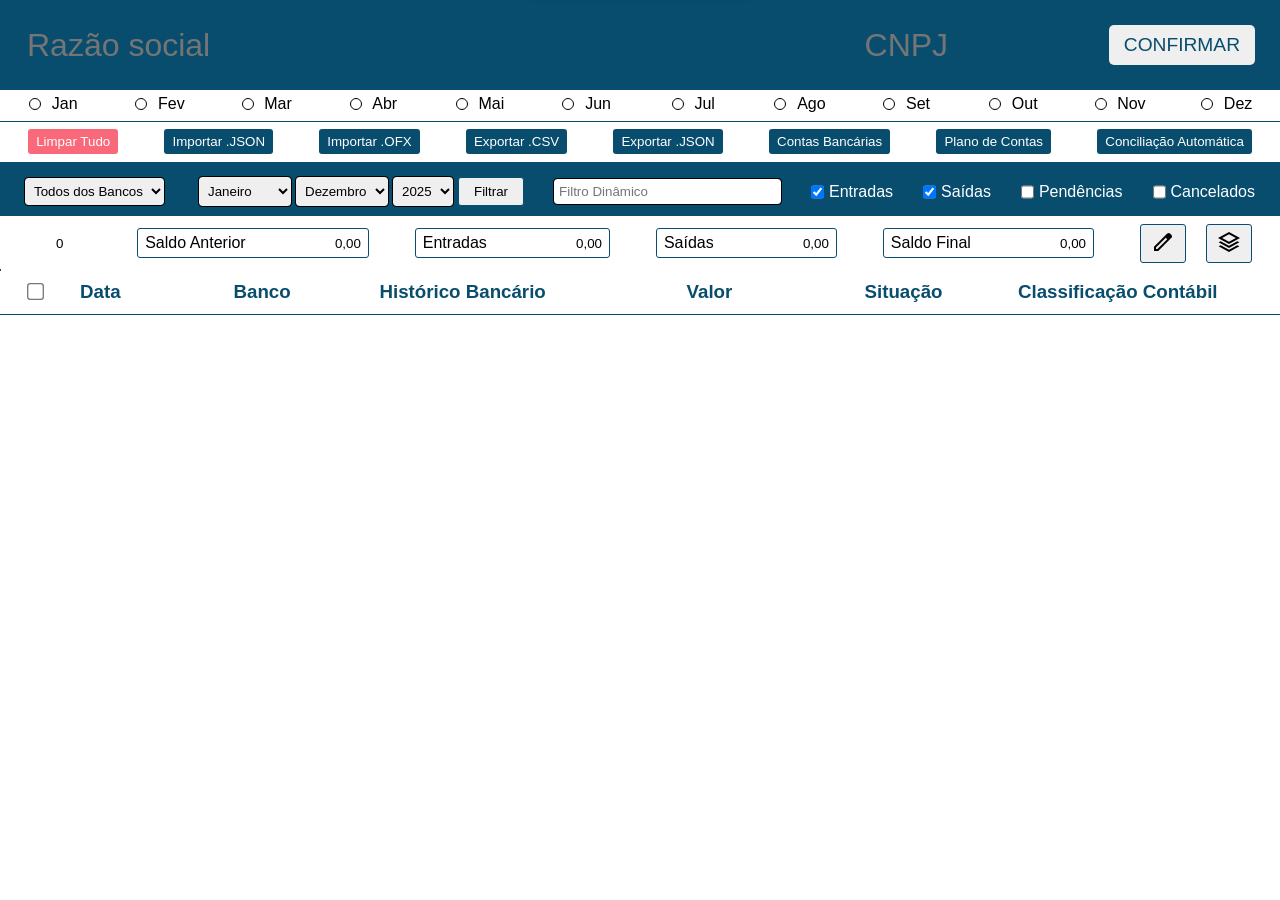
==== commit 9225dc4c: "new funcion: ofx controler" ====
--- a/conciliacao-bancaria.html
+++ b/conciliacao-bancaria.html
@@ -396,7 +396,7 @@
 
         #importofx-modal > div{
             display: grid;
-            width: 500px;
+            width: 750px;
             grid-template-columns: 0.5fr 0.5fr;
             row-gap: 15px;
         }
@@ -430,6 +430,36 @@
             border-radius: 5px;
             color: white;
             cursor: pointer;
+        }
+        #importofx-modal table{
+            border: 1px solid var(--stadard);
+            border-radius: 3px;
+            border-collapse: separate;
+            border-spacing: 0;
+        }
+        #importofx-modal table thead{
+            background-color: var(--stadard);
+            color: white;
+        }
+        #importofx-modal table th:nth-child(1),
+        #importofx-modal table th:nth-child(2),
+        #importofx-modal table th:nth-child(4){
+            width: 10ch;
+        }
+        #importofx-modal table th:nth-child(3){
+            width: 30ch;
+        }
+        #importofx-modal table th:nth-child(5){
+            width: 5ch;
+        }
+        #importofx-modal table td:nth-child(5) svg{
+            cursor: pointer;
+        }
+        #importofx-modal table tbody tr:nth-child(even){
+            background-color: rgba(0, 0, 0, 0.15);
+        }
+        #importofx-modal table th, #importofx-modal table td{
+            padding: 3.5px;
         }
 
         #chartOfAccounts-modal > div{
@@ -656,9 +686,6 @@
         #automatic-classification > div > ul li button{
             border-radius: 3px;
             cursor: pointer;
-        }
-        #automatic-classification > div > div{
-            width: 100%;
         }
         #automatic-classification > div label{
             padding: 5px;
@@ -1018,6 +1045,22 @@
             </span>
             <button onclick="document.getElementById('ofx-input').click()">Selecione um arquivo</button>
             <h6 style="grid-column: span 2; text-align: center; color: gray; margin-bottom: 10px;">Nenhum arquivo selecionado</h6>
+            <h6 style="text-align: end; align-self: center; padding-right: 5px; font-size: 0.8em; font-weight: 100;">SALDO FINAL:</h6>
+            <input id="ofx-given-balance" type="text" value="0,00" style="outline: none; padding-left: 5px;">
+            <table style="grid-column: span 2; text-align: center;">
+                <thead>
+                    <tr>
+                        <th>Período</th>
+                        <th>Data</th>
+                        <th>Arquivo</th>
+                        <th>Saldo Final</th>
+                        <th></th>
+                    </tr>
+                </thead>
+                <tbody>
+
+                </tbody>
+            </table>
             <button onclick="document.getElementById('importofx-modal').close()">Cancelar</button>
             <button onclick="import_ofx()">Confirmar</button>
         </div>
@@ -1194,30 +1237,16 @@
             <hr>
             <ul id="listOfClassificationSaved"></ul>
             <hr>
-            <div>
-                <span style="display: flex; align-items: end;">
-                    <label style="width: 20ch">
-                        <legend>Quando o histórico</legend>
-                        <select id="whereShouldLook">
-                            <option value="ifStartsWith">Começa com</option>
-                            <option value="ifIncludes" selected>Contém</option>
-                            <option value="ifEndsWith">Termina com</option>
-                        </select>
-                    </label>
-                    <label>
-                        <legend></legend>
-                        <input type="text" id="whenFindThis" autocomplete="off">
-                    </label>
-                </span>
-                <span>
-                    <label>
-                        <legend>Classificar como</legend>
-                        <select id="classifyAs">
-                            <option value="">Selecione uma conta</option>
-                        </select>
-                    </label>
-                </span>
-            </div>
+            <label>
+                <legend>Quando encontrar</legend>
+                <input type="text" id="whenFindThis" autocomplete="off">
+            </label>
+            <label>
+                <legend>Classificar como</legend>
+                <select id="classifyAs">
+                    <option value="">Selecione uma conta</option>
+                </select>
+            </label>
             <button onclick="associate_description()">Vincular</button>
         </div>
     </dialog>
@@ -1413,9 +1442,7 @@
 
             banks.forEach(bank => {
                 bankFilter.innerHTML += `<option value="${bank.cc}">${bank.name} - cc: ${bank.cc}</option>`;
-                if(bank.id == undefined){bank.id = generateShortUUID()}
             });
-            sessionStorage.setItem('banks', JSON.stringify(banks));
 
             show_transactions();
             update_status();
@@ -1432,7 +1459,72 @@
                 sessionStorage.setItem('yearFilter', document.getElementById('year-filter').value);
             });
 
-            document.getElementById('automatic-classification').showModal();
+            const linhas = JSON.parse(sessionStorage.getItem('transactions')) || [];
+            const files = [];
+
+            for (const linha of linhas){
+                if(linha.origin == undefined){
+
+                    const today = new Date();
+                    let createNewFile = true;
+
+                    for(const f of files){
+                        if(f.period == linha.period && f.cc == linha.cc){
+                            createNewFile = false;
+                            linha.origin = f.id;
+                        }
+                    }
+
+                    if(createNewFile){
+                        const file = {
+                            id: generateShortUUID(),
+                            name: `${linha.period}_extrato_.ofx`,
+                            period: linha.period,
+                            balance: '0,00',
+                            date: today.toISOString().split('T')[0],
+                            cc: linha.cc
+                        }
+
+                        files.push(file);
+
+                        for(const b of banks){
+                            if(linha.cc.includes(b.cc)){
+
+                                if(!temObjetos(b.ofxImported)){
+                                    b.ofxImported = [file];
+                                }else{
+                                    b.ofxImported.push(file);
+                                }
+
+                                delete b.lastPeriodImported;
+                                sessionStorage.setItem('banks', JSON.stringify(banks));
+                            }
+                        }
+
+                        function temObjetos(array) {
+                            return array.some(item => typeof item === 'object' && item !== null);
+                        }
+
+                        linha.origin = file.id;
+                    }
+                }
+            }
+
+            for(const b of banks){
+                const today = new Date();
+                
+                b.ofxImported = b.ofxImported.map(file => {
+                    if(file.date == undefined) file.date = today.toISOString().split('T')[0]
+                    delete file.cc;
+                    return file;
+                });
+
+            }
+
+            sessionStorage.setItem('banks', JSON.stringify(banks));
+
+            sessionStorage.setItem('transactions', JSON.stringify(linhas));
+
         });
 
         function open_frament_transaction(){
@@ -1689,12 +1781,6 @@
 
             const banks = JSON.parse(sessionStorage.getItem('banks')) || [];
 
-            let lastPeriodImported = parseInt(bankStartDate.value.split('/').reverse().join("")) - 1;
-
-            if(lastPeriodImported.toString().slice(4, 6) == "00"){
-                lastPeriodImported = `${parseInt(lastPeriodImported.toString().slice(0, 4)) - 1}12`;
-            }
-
             if(bank_code.value == "" || bank_name.value == "" || cc.value == "" || bankStartDate.value == "" || bankStartBalance.value == "" || ledge_account.value == ""){ return }
 
             if(document.getElementById('bank-accounts').value == 0){
@@ -1706,8 +1792,7 @@
                 date: bankStartDate.value,
                 balance: bankStartBalance.value,
                 jounal_account: ledge_account.value,
-                ofxImported: [],
-                lastPeriodImported: lastPeriodImported
+                ofxImported: []
                 });
             }else{
                 for(const bank of banks){
@@ -1718,7 +1803,6 @@
                         bank.date = bankStartDate.value;
                         bank.balance = bankStartBalance.value;
                         bank.jounal_account = ledge_account.value;
-                        bank.lastPeriodImported = lastPeriodImported;
                         break;
                     }
                 }
@@ -1826,6 +1910,7 @@
         function open_import_ofx_modal(){
             const modal = document.getElementById('importofx-modal');
             const banks = JSON.parse(sessionStorage.getItem('banks')) || [];
+            const filesTable = modal.querySelector('table tbody');
 
             const select_bank = document.getElementById('ofx-bank');
             select_bank.innerHTML = '<option value="0">Selecione um banco</option>';
@@ -1845,7 +1930,105 @@
                 modal.querySelector('h6').textContent = file.name;
             });
 
+            const finalBalance = document.getElementById('ofx-given-balance');
+            finalBalance.value = "0,00";
+            finalBalance.addEventListener('input', () => {
+                finalBalance.value = mask(finalBalance.value, "##.###.###.##0,00");
+            });
+
+            const selectedBank = document.getElementById('ofx-bank');
+            const ofxYear = document.getElementById('ofx-year');
+            selectedBank.addEventListener('change', listImportedFiles);
+            ofxYear.addEventListener('change', listImportedFiles);
+
+            listImportedFiles();
+
             modal.showModal();
+
+            function listImportedFiles(){
+
+                let bank = null;
+
+                filesTable.innerHTML = '';
+
+                for(const b of banks){
+                    if (b.cc === selectedBank.value){
+                        bank = b;
+                    } 
+                }
+
+                for(i = 1; i <= 12; i++){
+                    const tr = document.createElement('tr');
+
+                    const period = document.createElement('td');
+                    const date = document.createElement('td');
+                    const fileName = document.createElement('td');
+                    const finalBalance = document.createElement('td');
+                    const more = document.createElement('td');
+
+                    if(bank){
+                        
+                        period.textContent = `${document.getElementById('ofx-year').value}-${i.toString().padStart(2, '0')}`;
+
+                        if(bank.ofxImported.length === 0){
+                            fileName.textContent = '.';
+                        }else{
+                            for(const file of bank.ofxImported){
+                                if(file.period == period.textContent.replace('-', '')){ 
+                                    tr.id = file.id;
+                                    date.textContent = file.date;
+                                    fileName.textContent = file.name.replace('.ofx', '').substring(0, 45) + '.ofx';
+                                    finalBalance.textContent = file.balance;
+                                    more.innerHTML =
+                                    `<svg xmlns="http://www.w3.org/2000/svg" height="18px" viewBox="0 -960 960 960" width="18px" fill="#000">
+                                    <path d="M280-120q-33 0-56.5-23.5T200-200v-520h-40v-80h200v-40h240v40h200v80h-40v520q0 33-23.5 56.5T680-120H280Zm400-600H280v520h400v-520ZM360-280h80v-360h-80v360Zm160 0h80v-360h-80v360ZM280-720v520-520Z"></path>
+                                    </svg>`;
+                                    more.firstElementChild.addEventListener('click', () => delete_ofx(file.id));
+                                    break;
+                                }else{
+                                    fileName.textContent = '.';
+                                }
+                            }
+                        }
+
+                    }else{
+                        fileName.textContent = '.';
+                    }
+                    
+                    tr.appendChild(period);
+                    tr.appendChild(date);
+                    tr.appendChild(fileName);
+                    tr.appendChild(finalBalance);
+                    tr.appendChild(more);
+
+                    filesTable.appendChild(tr);
+                }
+            }
+        }
+
+        function delete_ofx(id){
+            let banks = JSON.parse(sessionStorage.getItem('banks')) || [];
+            let transactions = JSON.parse(sessionStorage.getItem('transactions')) || [];
+
+            if(transactions.some(t => t.origin == id && t.status == "CONFIRMADO")){
+                showNotification('Não foi possível completar a requisição, há lançamento(s) com status CONFIRMADO no perído que deseja excluir.');
+                hideNotification(2500);
+                return;
+            }
+
+            for(let bank of banks){
+                bank.ofxImported = bank.ofxImported.filter(ofx => ofx.id != id);
+            }
+
+            transactions = transactions.filter(t => t.origin != id);
+
+            sessionStorage.setItem('banks', JSON.stringify(banks));
+            sessionStorage.setItem('transactions', JSON.stringify(transactions));
+
+            showNotification('done');
+            hideNotification(1500);
+
+            location.reload();
         }
 
         function open_chartOfAccounts_modal(){
@@ -2324,7 +2507,7 @@
             let foundOfx = {};
 
             for (let i = 1; i <= 12; i++) {
-                const key = filterYear + (i < 10 ? '0' + i : i);
+                const key = `${filterYear}${i.toString().padStart(2, '0')}`;
                 foundOfx[key] = {has: 0, shouldHave: 0};
             }
 
@@ -2334,11 +2517,12 @@
                         foundOfx[key].shouldHave++;
                     }
                 });
-            
-                for (let i = (bank.ofxImported.length - 1); i >= 0; i--) {
-                    if(bank.ofxImported[i] < parseInt(`${filterYear}01`) || bank.ofxImported[i] > parseInt(`${filterYear}12`) ) { continue }
-                    foundOfx[bank.ofxImported[i]].has++;
-                }
+
+                bank.ofxImported.forEach(file => {
+                    if(parseInt(`${filterYear}01`) <= file.period && file.period <= parseInt(`${filterYear}12`)){
+                        foundOfx[file.period].has++;
+                    }
+                });
             });
 
             for(let i = 0; i < statusList.length; i++){
@@ -2913,16 +3097,48 @@
         }
 
         function import_ofx(){
+            if (document.getElementById('ofx-bank').value == 0) return;
+
+            const banks = JSON.parse(sessionStorage.getItem('banks')) || [];
+
+            for(const bank of banks){
+                if(bank.cc == document.getElementById('ofx-bank').value && bank.ofxImported.some(b => b.period == `${document.getElementById('ofx-year').value}${document.getElementById('ofx-month').value}`)){
+                    showNotification("Já existe extrato importado no período selecionado.")
+                    hideNotification(2000);
+                    return;
+                }
+            }
+
             const file = document.getElementById('ofx-input').files[0];
-            if (!file) return;
+            if (!file) {
+                if(confirm("O extrato será importado sem movimentação. Deseja continuar?")){
+                    const today = new Date();
+
+                    const file = {
+                        id: generateShortUUID(),
+                        name: "sem_movimento",
+                        period: `${document.getElementById('ofx-year').value}${document.getElementById('ofx-month').value}`,
+                        balance: document.getElementById('ofx-given-balance').value,
+                        date: today.toISOString().split('T')[0]
+                    }
+
+                    for(const bank of banks){
+                        if(bank.cc == document.getElementById('ofx-bank').value){
+                            bank.ofxImported.push(file)
+                        }
+                    }
+
+                    sessionStorage.setItem('banks', JSON.stringify(banks));
+                    location.reload()
+                }
+            }
 
             const reader = new FileReader();
             reader.onload = function(e) {
-                const decoder = new TextDecoder('ISO-8859-1');
-                const ofxContent = decoder.decode(e.target.result);
+                const ofxContent = e.target.result;
                 parseOFX(ofxContent);
             };
-            reader.readAsArrayBuffer(file);
+            reader.readAsText(file, 'UTF-8');
 
             document.getElementById('ofx-input').value = '';
 
@@ -2933,6 +3149,7 @@
                 if (!fixedXML) {
                     showNotification("[ERRO] Arquivo inválido");
                     hideNotification(3000);
+                    console.log(fixedXML);
                     return null;
                 }
             
@@ -2965,24 +3182,11 @@
                 const bank = banks.filter(bank => (bank.cc.includes(bankInfo.accountNumber) || bankInfo.accountNumber.includes(bank.cc)))[0] || null;
                 const selected_period = parseInt(document.getElementById('ofx-year').value + document.getElementById('ofx-month').value);
 
-                let nextPeriodTobeImported = parseInt(bank.lastPeriodImported) + 1;
-                
-                if (nextPeriodTobeImported.toString().slice(4, 6) == "13") {
-                    let year = parseInt(nextPeriodTobeImported.toString().slice(0, 4)) + 1;
-                    nextPeriodTobeImported = parseInt(`${year}01`);
-                }
-
                 if(!bankInfo.accountNumber.toString().includes(selected_bank.toString())){
                     showNotification(`[ERRO] C.C. selecionada: ${selected_bank} - C.C. no OFX: ${bankInfo.accountNumber.toString()}`);
                     hideNotification(5000);
                     return;
                 }
-
-                // if(selected_period < parseInt(bank.date.split('/').reverse().join("")) || nextPeriodTobeImported != selected_period){
-                //     showNotification(`[ERRO] Periodo fora da sequência: [Era esperado: ${nextPeriodTobeImported}] - [Foi encontrado: ${selected_period}]`);
-                //     hideNotification(3000);
-                //     return
-                // }
             
                 // Buscar transações
                 let transactionNodes = xmlDoc.getElementsByTagName("STMTTRN");
@@ -2991,13 +3195,22 @@
                 }
             
                 const transactions = JSON.parse(sessionStorage.getItem('transactions')) || [];
+
+                const today = new Date();
+
+                const ofx_details = {
+                    id: generateShortUUID(),
+                    name: file.name,
+                    period: `${document.getElementById('ofx-year').value}${document.getElementById('ofx-month').value}`,
+                    balance: document.getElementById('ofx-given-balance').value,
+                    date: today.toISOString().split('T')[0]
+                }
             
                 banks = banks.map(bank => {
                     if(bank.cc.includes(bankInfo.accountNumber) || bankInfo.accountNumber.includes(bank.cc)){
                         return {
                             ...bank,
-                            ofxImported: [...new Set([...bank.ofxImported, selected_period])],
-                            lastPeriodImported: selected_period
+                            ofxImported: [...bank.ofxImported, ofx_details]
                         }
                     }
                     return bank;
@@ -3016,6 +3229,7 @@
             
                     newTransactions.push({
                         id: generateShortUUID(),
+                        origin: ofx_details.id,
                         period: selected_period,
                         bankID: bankInfo.bankID,
                         cc: bankInfo.accountNumber,
@@ -3035,21 +3249,30 @@
                 execute_automatic_association('automatic');
             
                 function fixOFXFormat(ofxText) {
-                    // Remover cabeçalhos antes do <OFX>
                     const cleanText = removeHeaders(ofxText);
                     if (!cleanText) return null;
-                
-                    return cleanText
-                        // Remover espaços extras entre tags
-                        .replace(/>\s+</g, '><')
-                        // Fechar tags abertas sem fechamento
-                        .replace(/<(\w+?)>([^<\n]+)/g, "<$1>$2</$1>")
-                        // Remover fechamentos duplicados (ex: </TAG></TAG>)
-                        .replace(/<\/(\w+?)><\/\1>/g, "</$1>")
-                        // Substituir quebras de linha extras dentro de tags vazias
-                        .replace(/<(\w+?)>\s*<\/\1>/g, "<$1/>")
-                        // Corrigir caracteres especiais (& para &amp;)
-                        .replace(/&(?!amp;|lt;|gt;|quot;|apos;)/g, "&amp;");
+
+                    let xmlContent = cleanText;
+
+                    // 1. Corrigir caracteres especiais (& vira &amp;)
+                    xmlContent = xmlContent.replace(/&(?!amp;|lt;|gt;|quot;|apos;)/g, "&amp;");
+
+                    // 2. Remover quebras de linha (\r, \n) dentro de conteúdo de tag
+                    xmlContent = xmlContent.replace(/>([^<]+)</g, (match, content) => {
+                        const cleanedContent = content.replace(/[\r\n]+/g, '').trim();
+                        return `>${cleanedContent}<`;
+                    });
+
+                    // 3. Corrigir TRNTYPE abertos com filhos (substituir pelo valor padrão 'UNKNOWN' para fechar)
+                    xmlContent = xmlContent.replace(/<TRNTYPE>(?=<)/g, "<TRNTYPE>UNKNOWN</TRNTYPE>");
+
+                    // 4. Corrigir tags abertas que não foram fechadas e que contém só texto
+                    xmlContent = xmlContent.replace(/<(\w+)>([^<]+)(?![^<]*<\/\1>)/g, "<$1>$2</$1>");
+
+                    // 5. Remover fechamentos duplicados gerados por engano
+                    xmlContent = xmlContent.replace(/<\/(\w+)><\/\1>/g, "</$1>");
+
+                    return xmlContent;
                 }
                 
                 function removeHeaders(ofxText) {
@@ -3077,12 +3300,13 @@
         }
 
         function mascaraCNPJ(input) {
-            let valor = input.value.replace(/\D/g, "");
+            let valor = input.value.replace(/\D/g, ""); // Remove tudo que não for número
 
             if (valor.length > 14) {
-                valor = valor.slice(0, 14);
-            }
-
+                valor = valor.slice(0, 14); // Limita a 14 caracteres
+            }
+
+            // Aplica a formatação
             valor = valor.replace(/^(\d{2})(\d)/, "$1.$2");
             valor = valor.replace(/^(\d{2})\.(\d{3})(\d)/, "$1.$2.$3");
             valor = valor.replace(/\.(\d{3})(\d)/, ".$1/$2");
@@ -3094,19 +3318,24 @@
         function mascaraMoeda(input) {
             let valor = input.value;
 
+            // Remove tudo que não for número, vírgula, ponto ou sinal de menos
             valor = valor.replace(/[^0-9,-]/g, "");
 
+            // Permite apenas um único sinal de negativo no início
             if (valor.includes("-")) {
                 valor = "-" + valor.replace(/-/g, "");
             }
 
+            // Garante que só haja uma vírgula (separador decimal)
             let partes = valor.split(",");
             if (partes.length > 2) {
                 valor = partes[0] + "," + partes.slice(1).join("");
             }
 
+            // Remove zeros à esquerda, exceto antes da vírgula
             valor = valor.replace(/^(-?)0+(?![,0-9])/g, "$1");
 
+            // Converte para número e limita a 2 casas decimais
             let numero = valor.replace(",", ".");
             if (!isNaN(numero) && numero !== "") {
                 let formatado = parseFloat(numero).toLocaleString("pt-BR", {
@@ -3114,11 +3343,12 @@
                     maximumFractionDigits: 2,
                 });
 
+                // Mantém a posição do cursor ao digitar
                 let cursorPos = input.selectionStart;
                 input.value = formatado;
                 input.setSelectionRange(cursorPos, cursorPos);
             } else {
-                input.value = valor;
+                input.value = valor; // Mantém o valor enquanto digita
             }
         }
 
@@ -3158,6 +3388,6 @@
 
             return maskedValue;
         }
-    </script>
+    </script>   
 </body>
 </html>
